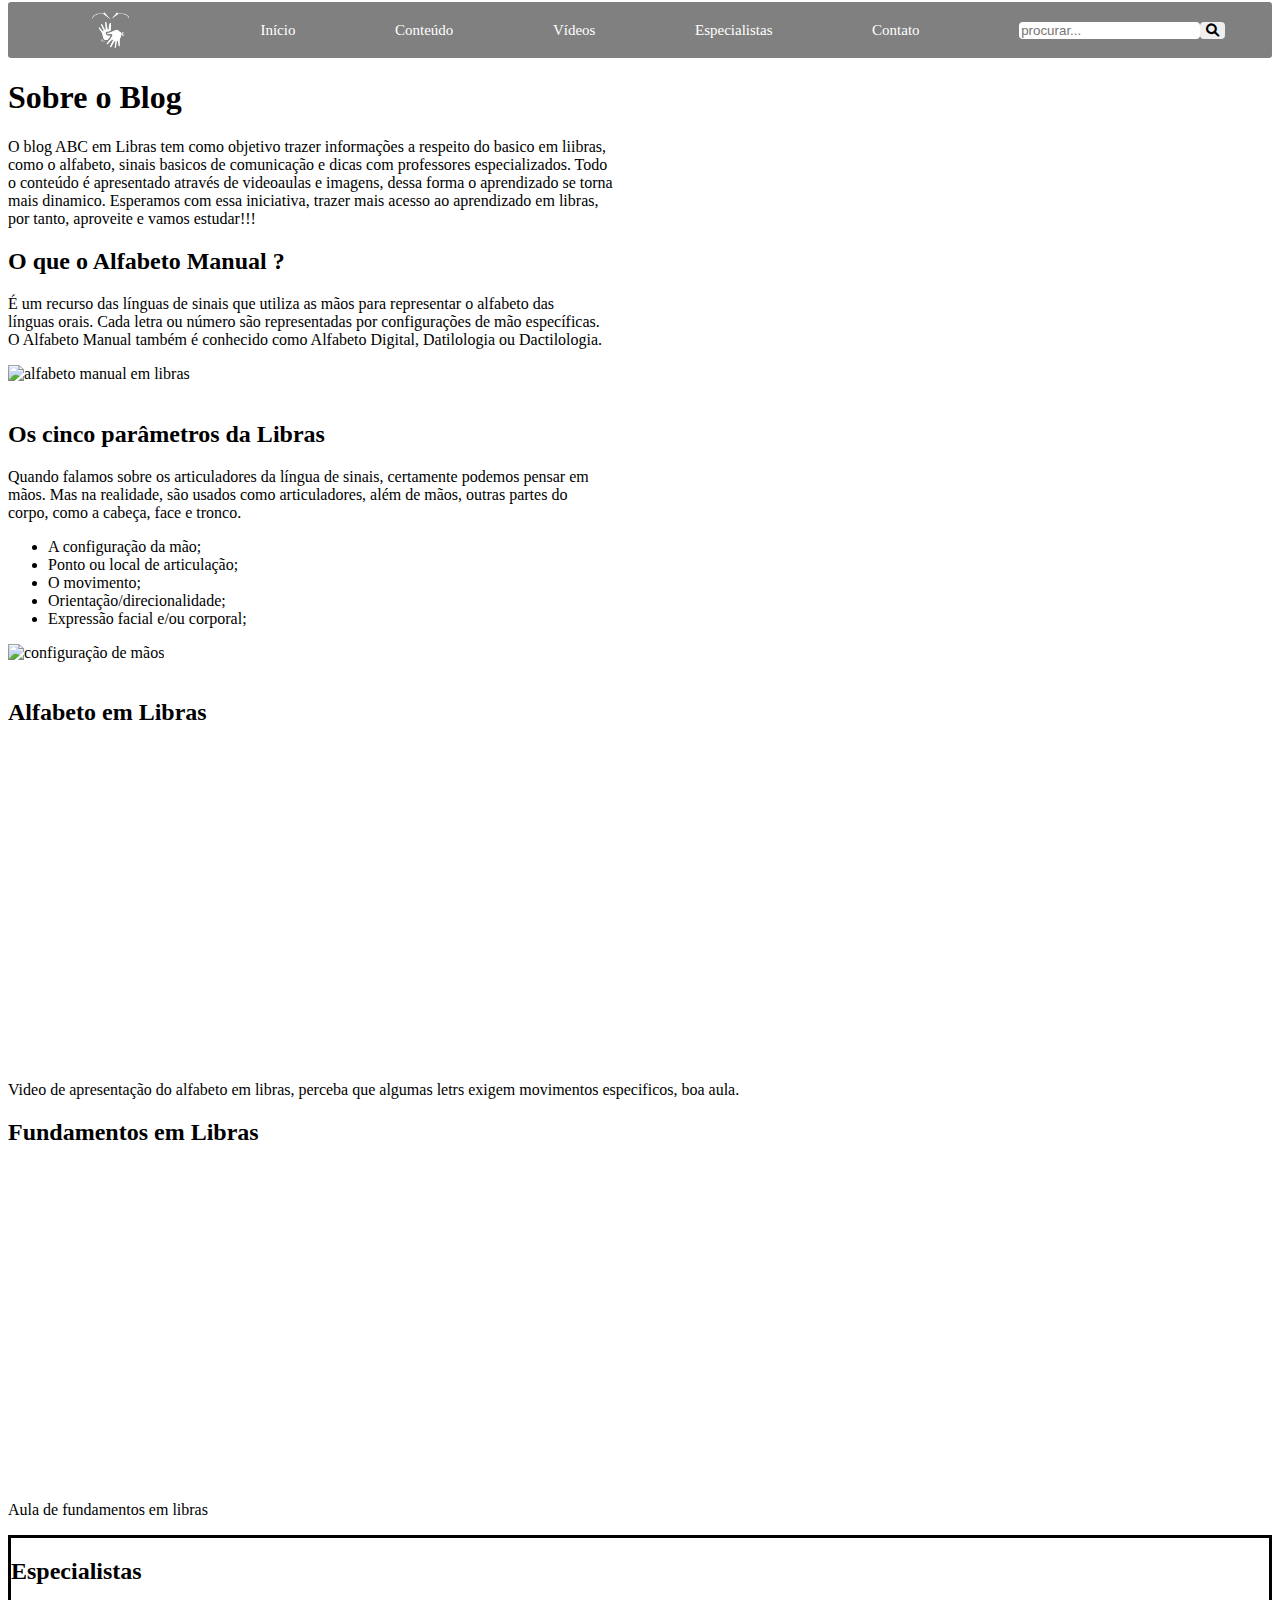
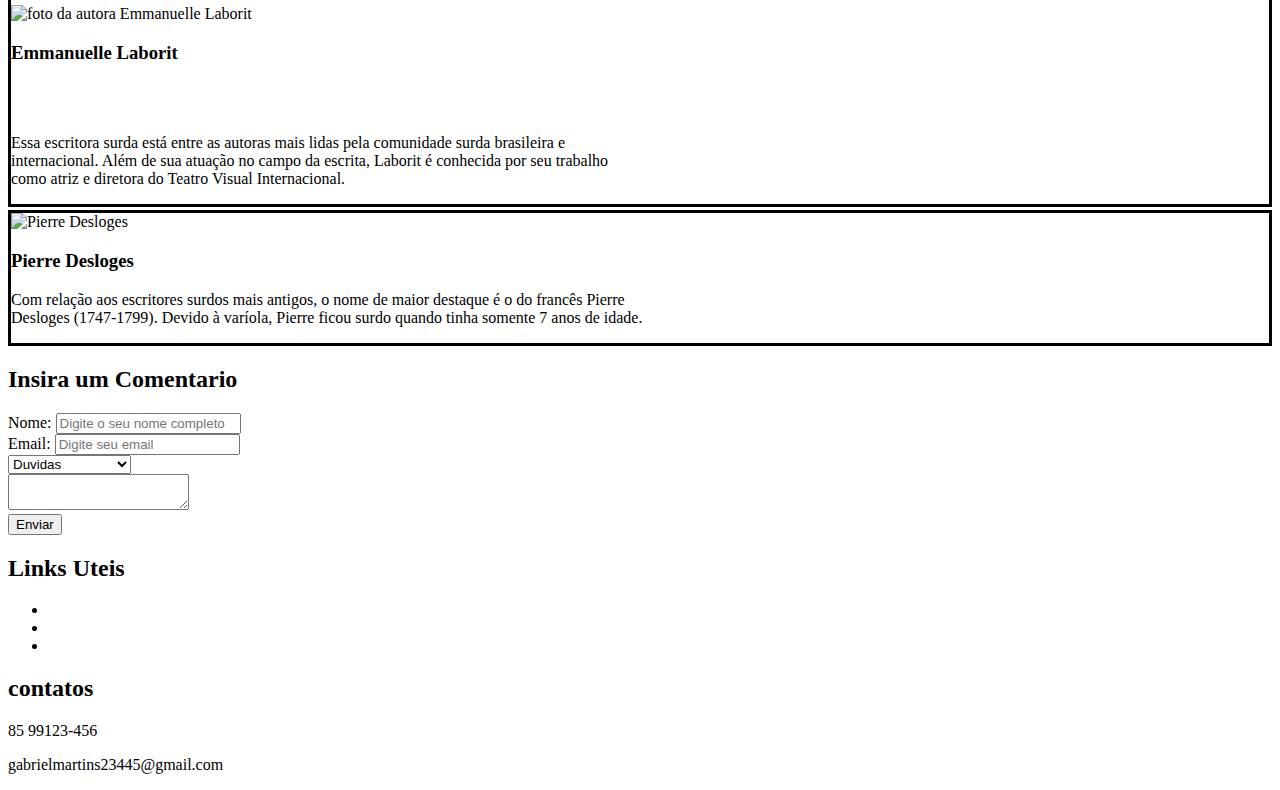
==== index.html @ 63998a01 "meu primeiro commit" ====
<!DOCTYPE html>
<html lang="en">

<head>
    <meta charset="UTF-8">
    <meta name="viewport" content="width=device-width, initial-scale=1.0">
    <link rel="stylesheet" href="sytles.css">
    <link rel="stylesheet" href="https://cdnjs.cloudflare.com/ajax/libs/font-awesome/6.0.0-beta3/css/all.min.css">

    <title>ABC em Libras</title>
</head>
<header>


    <nav id="navbar">
        <img id="logo" src="images\imagem_2024-11-05_110325305-removebg-preview.png" alt="logo">

        <li class="linkLista"><a href="#inicio">Início</a></li>
        <li class="linkLista"><a href="#conteudo">Conteúdo</a></li>
        <li class="linkLista"><a href="#videos">Vídeos</a></li>
        <li class="linkLista"><a href="#especialistas">Especialistas</a></li>
        <li class="linkLista"><a href="#contato">Contato</a></li>

        <form>
            <input class="pesquisa" type="text" placeholder="procurar..." required><button type="submit"
                class="pesquisa" id="botao"><i class="fas fa-search"></i> </button>
        </form>
    </nav>

</header>

<body>
    <main>
        <section id="inicio">
            <h1>Sobre o Blog</h1>
            <p>
                O blog ABC em Libras tem como objetivo trazer informações a respeito do basico em liibras,<br>
                como o alfabeto, sinais basicos de comunicação e dicas com professores especializados. Todo <br>
                o conteúdo é apresentado através de videoaulas e imagens, dessa forma o aprendizado se torna <br>
                mais dinamico. Esperamos com essa iniciativa, trazer mais acesso ao aprendizado em libras, <br>
                por tanto, aproveite e vamos estudar!!!


            </p>
        </section>

        <section id="conteudo">
            <article>
                <h2>O que o Alfabeto Manual ?</h2>
                <p>
                    É um recurso das línguas de sinais que utiliza as mãos para representar o alfabeto das <br> línguas
                    orais. Cada letra ou número são representadas por configurações de mão específicas. <br>O Alfabeto
                    Manual também é conhecido como Alfabeto Digital, Datilologia ou Dactilologia. <br>

                </p>
                <img src="https://academiadelibras.com/wp-content/webp-express/webp-images/uploads/2023/04/alfabeto-em-libras-para-imprimir-246x300.jpeg.webp"
                    alt="alfabeto manual em libras" title="alfabeto manual em libras"> <br>

                <a href="https://www.libras.com.br/alfabeto-manual">Leia mais</a>
            </article>

            <article>
                <h2>Os cinco parâmetros da Libras</h2>
                <p>
                    Quando falamos sobre os articuladores da língua de sinais, certamente podemos pensar em <br> mãos.
                    Mas na realidade, são usados como articuladores, além de mãos, outras partes do <br> corpo, como a
                    cabeça, face e tronco. <br>
                </p>
                <ul>
                    <li> A configuração da mão;</li>
                    <li>Ponto ou local de articulação;</li>
                    <li>O movimento;</li>
                    <li>Orientação/direcionalidade;</li>
                    <li>Expressão facial e/ou corporal;</li>
                </ul>

                <img id="imagem2"
                    src="https://www.libras.com.br/ct__images/artigos/os-5-parametros-da-libras/exemplos-de-configuracoes-de-mao-libras.png"
                    alt="configuração de mãos"> <br>

                <a href="https://www.libras.com.br/os-cinco-parametros-da-libras">Leia mais</a>

            </article>

        </section>

        <section id="videos">

            <h2>Alfabeto em Libras</h2>
            <iframe width="560" height="315" src="https://www.youtube.com/embed/fYaXJXf60gU?si=67LzAfNso6rKfP71"
                title="YouTube video player" frameborder="0"
                allow="accelerometer; autoplay; clipboard-write; encrypted-media; gyroscope; picture-in-picture; web-share"
                referrerpolicy="strict-origin-when-cross-origin" allowfullscreen></iframe>

            <p>
                Video de apresentação do alfabeto em libras, perceba que algumas letrs exigem movimentos
                especificos, boa aula.
            </p>

            <h2>Fundamentos em Libras</h2>
            <iframe width="560" height="315" src="https://www.youtube.com/embed/H_SRjNgfW14?si=OC_fB4nqMiQ5lBQ9"
                title="YouTube video player" frameborder="0"
                allow="accelerometer; autoplay; clipboard-write; encrypted-media; gyroscope; picture-in-picture; web-share"
                referrerpolicy="strict-origin-when-cross-origin" allowfullscreen></iframe>

            <p>
                Aula de fundamentos em libras
            </p>
        </section>

        <section id="especialistas">
            <div id="perfil1">

                <h2>Especialistas</h2>
                <img src="https://encrypted-tbn0.gstatic.com/images?q=tbn:ANd9GcS2uULIpj2qy0g2mOF1RwpI0OHLVxY9pwFNGA&s"
                    alt="foto da autora Emmanuelle Laborit">
                <h3>Emmanuelle Laborit</h3> <br>
                <a href="https://www.instagram.com/lamanouche2022/">Rede social</a> <br>
                <p>
                    Essa escritora surda está entre as autoras mais lidas pela comunidade surda brasileira e <br>
                    internacional. Além de sua atuação no campo da escrita, Laborit é conhecida por seu trabalho
                    <br>como
                    atriz e diretora do Teatro Visual Internacional. <br>
                </p>
            </div>


            <div id="perfil2">
                <img src="https://encrypted-tbn0.gstatic.com/images?q=tbn:ANd9GcTvADZ_Qo-9D6Jj00EpfdQIJVyVmv4qFbZglA&s"
                    alt="Pierre Desloges">
                <h3>Pierre Desloges</h3>
                <p>
                    Com relação aos escritores surdos mais antigos, o nome de maior destaque é o do francês Pierre <br>
                    Desloges (1747-1799). Devido à varíola, Pierre ficou surdo quando tinha somente 7 anos de idade.
                    <br>
                </p>
            </div>


        </section>

        <section id="contato">
            <h2>Insira um Comentario</h2>

            <form>
                <div>
                    <label for="nome">Nome:</label>
                    <input type="text" id="nome" placeholder="Digite o seu nome completo" required> <br>

                    <label for="email">Email:</label>
                    <input type="email" id="email" placeholder="Digite seu email" required> <br>


                    <select name="assunto" id="assunto" required>
                        <option value="duvidas">Duvidas</option>
                        <option value="recomendações">Recomendações</option> <br>
                    </select> <br>

                    <textarea name="texto" id="texto" spellcheck="true" required></textarea> <br>

                    <button type="submit">Enviar</button>
                </div>
            </form>
        </section>

        <!-- <fieldset>

                <label for="genero">Genero:</label>

                <input type="radio" id="masculino">
                <label for="masculino">Masculino</label>


                <input type="radio" id="feminino">
                <label for="feminino">Feminino</label>


                <input type="radio" id="Outro">
                <label for="outro">Outro</label>


            </fieldset> <br>
            <caption>Cidade:</caption>


            <select name="cidade" id="cidade">
                <option value="fortaleza">Fortaleza</option>
                <option value="Paraipaba">Paraipaba</option>
                <option value="Maracanau">Maracanau</option>
                <option value="Elzebio">Elzebio</option>
                <option value="Sobral">Sobral</option>
            </select> <br>

            <label for="texto">Texto</label>
            <textarea spellcheck="true" name="texto" id="texto"></textarea>



            <button class="botao_estilo" type="submit">Enviar</button>
            <button class="botao_estilo" type="reset">Limpar</button>
        </form> -->

        <footer>
            <h2>Links Uteis</h2>
            <ul>
                <li><a href="">Politicas de privacidade</a></li>
                <li><a href="">Termos de Uso</a></li>
                <li><a href="">Ajuda</a></li>
            </ul>

            <h2>contatos</h2>
            <p>85 99123-456</p>
            <p>gabrielmartins23445@gmail.com</p>

        </footer>
    </main>
</body>

</html>
---- sytles.css ----
body{
    background-color: white;
    margin: 0;
    padding: 0;
    
}

header{
    background-color: grey;
    border-radius: 3px;
    margin-top: 2px;
    margin-left: 8px;
    margin-right: 8px;
    
}


#navbar{
    width: 100%;
    height: 50px;
    display: flex;
    justify-content: space-around;
    align-items: center;
    list-style: none;
    padding: 3px;
    margin: auto;
    font-size: 15px;
}

#logo{
    width: 100px;
    height: auto;
    padding-right: -3px;
    cursor: pointer;
    
   
   
}

.pesquisa{
    border-radius: 4px;
    outline: none; 
    border: 0px solid white;
    cursor: pointer;
    


}

a{
    color: white;
    text-decoration: none;
}

main{
    padding-left: 8px;
    margin-right: 8px;
}

article{
    
    margin-bottom: 10px;
}

#imagem2{
    width: 300px;
}

#perfil1{
    border: 3px solid black;
    margin-bottom: 3px;
}

#perfil2{
    border: 3px solid black;
    margin-bottom: 10px;

}

@media screen and (min-width: 0px) and (max-width: 480px){

}


@media screen and (min-width: 481px) and (max-width: 768px){
    
}


@media screen and (min-width: 769px) and (max-width: 1279px){
    
}


@media screen and (max-width: 1280px){
    
}
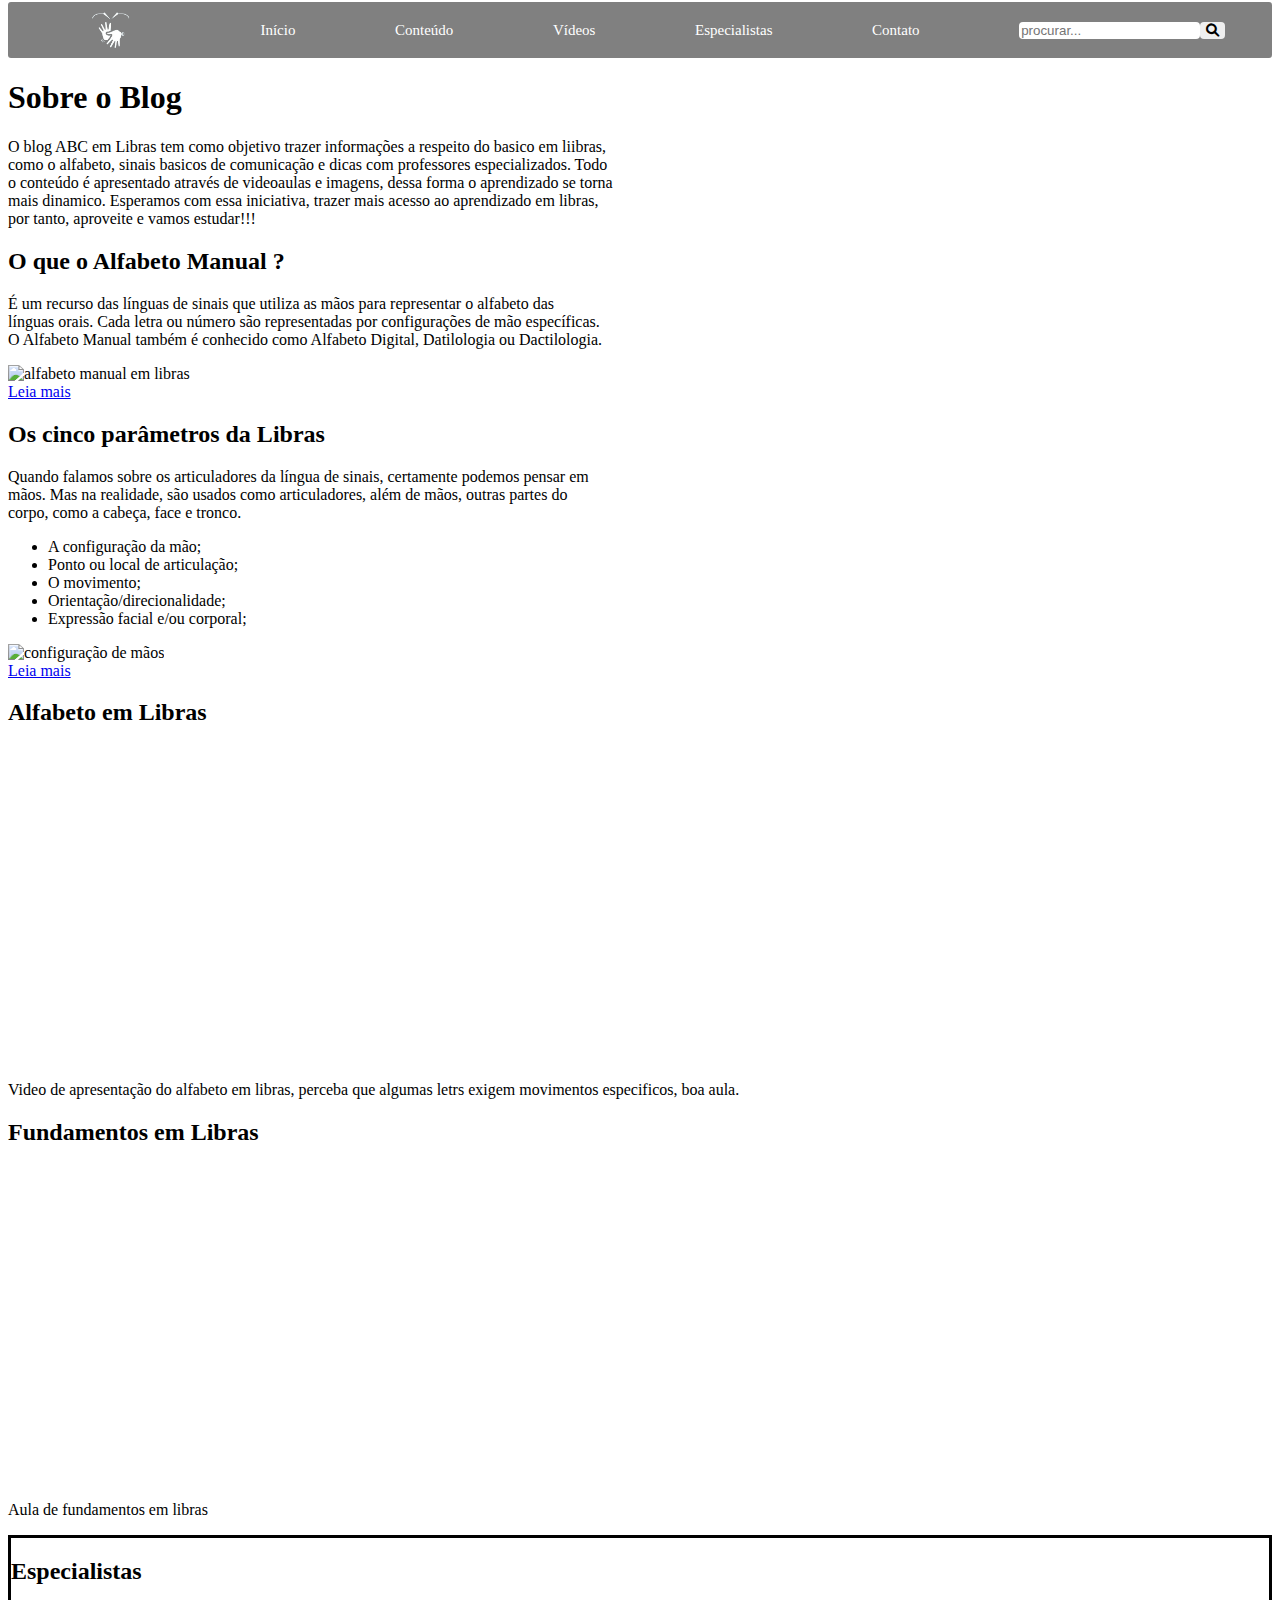
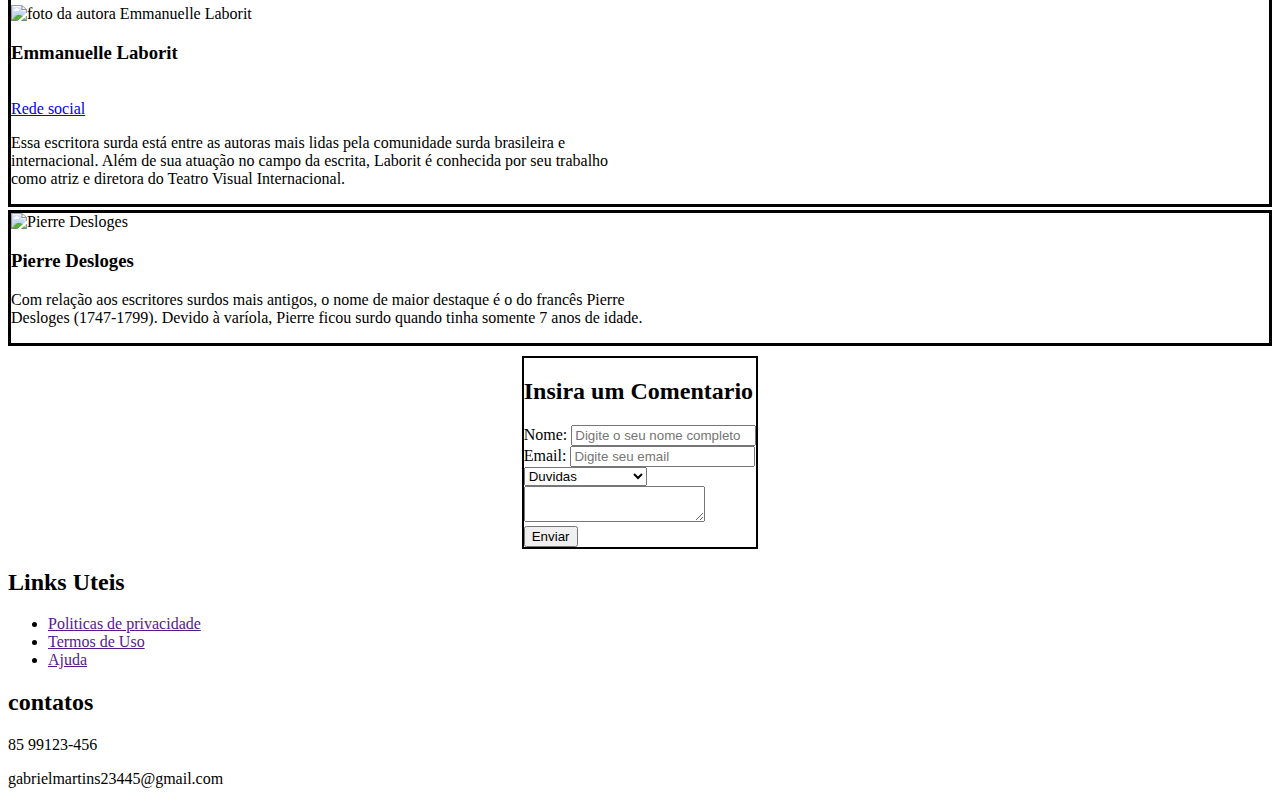
==== commit 45ab82ff: "adicionei classes nos links da navbar para mudar seu css" ====
--- a/index.html
+++ b/index.html
@@ -15,11 +15,11 @@
     <nav id="navbar">
         <img id="logo" src="images\imagem_2024-11-05_110325305-removebg-preview.png" alt="logo">
 
-        <li class="linkLista"><a href="#inicio">Início</a></li>
-        <li class="linkLista"><a href="#conteudo">Conteúdo</a></li>
-        <li class="linkLista"><a href="#videos">Vídeos</a></li>
-        <li class="linkLista"><a href="#especialistas">Especialistas</a></li>
-        <li class="linkLista"><a href="#contato">Contato</a></li>
+        <li class="linkLista"><a class="linkbar" href="#inicio">Início</a></li>
+        <li class="linkLista"><a class="linkbar" href="#conteudo">Conteúdo</a></li>
+        <li class="linkLista"><a class="linkbar" href="#videos">Vídeos</a></li>
+        <li class="linkLista"><a class="linkbar" href="#especialistas">Especialistas</a></li>
+        <li class="linkLista"><a class="linkbar" href="#contato">Contato</a></li>
 
         <form>
             <input class="pesquisa" type="text" placeholder="procurar..." required><button type="submit"
@@ -140,10 +140,12 @@
         </section>
 
         <section id="contato">
-            <h2>Insira um Comentario</h2>
-
-            <form>
-                <div>
+            
+
+            <form id="comentario-form">
+                
+                <div id="div-form">
+                    <h2>Insira um Comentario</h2>
                     <label for="nome">Nome:</label>
                     <input type="text" id="nome" placeholder="Digite o seu nome completo" required> <br>
 
--- a/sytles.css
+++ b/sytles.css
@@ -47,7 +47,7 @@
 
 }
 
-a{
+.linkbar{
     color: white;
     text-decoration: none;
 }
@@ -77,6 +77,17 @@
 
 }
 
+#comentario-form{
+    display: flex;
+    justify-content: center;
+
+}
+
+#div-form{
+    border: 2px solid black;
+    
+}
+
 @media screen and (min-width: 0px) and (max-width: 480px){
 
 }
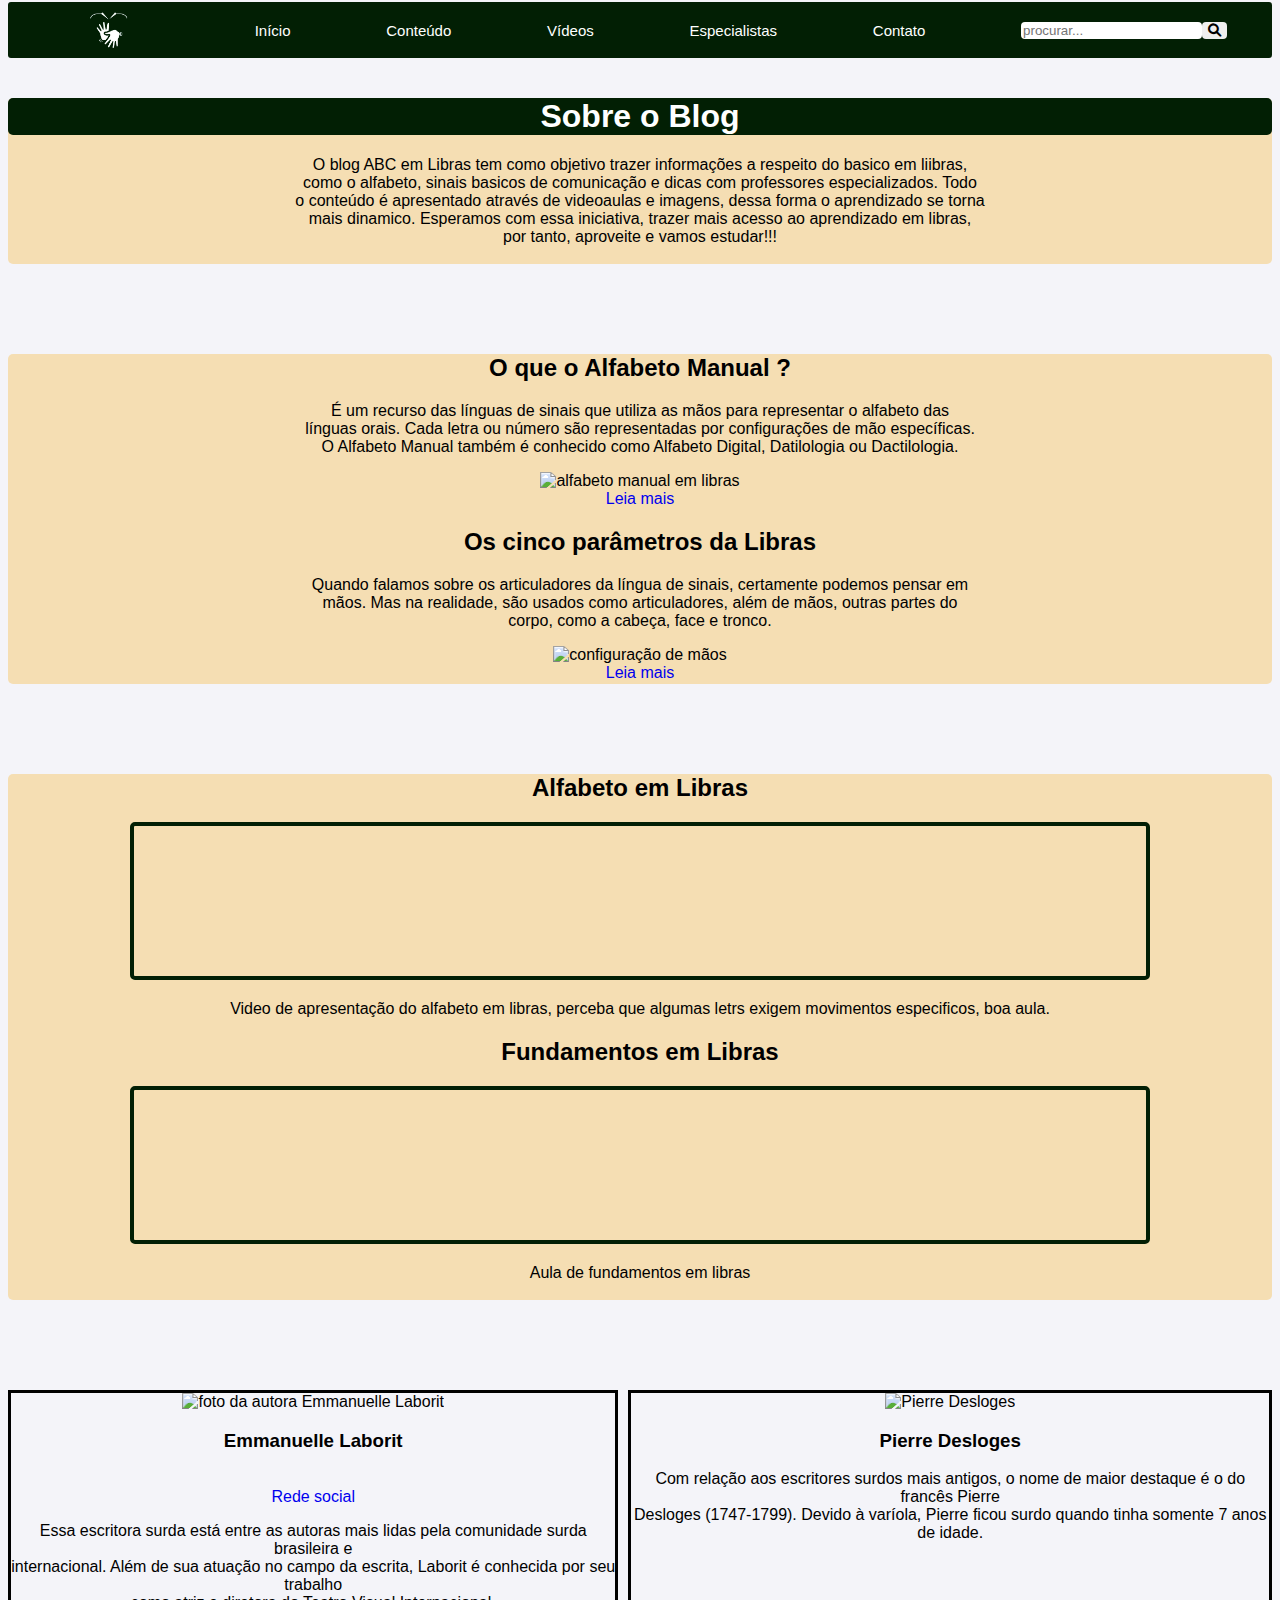
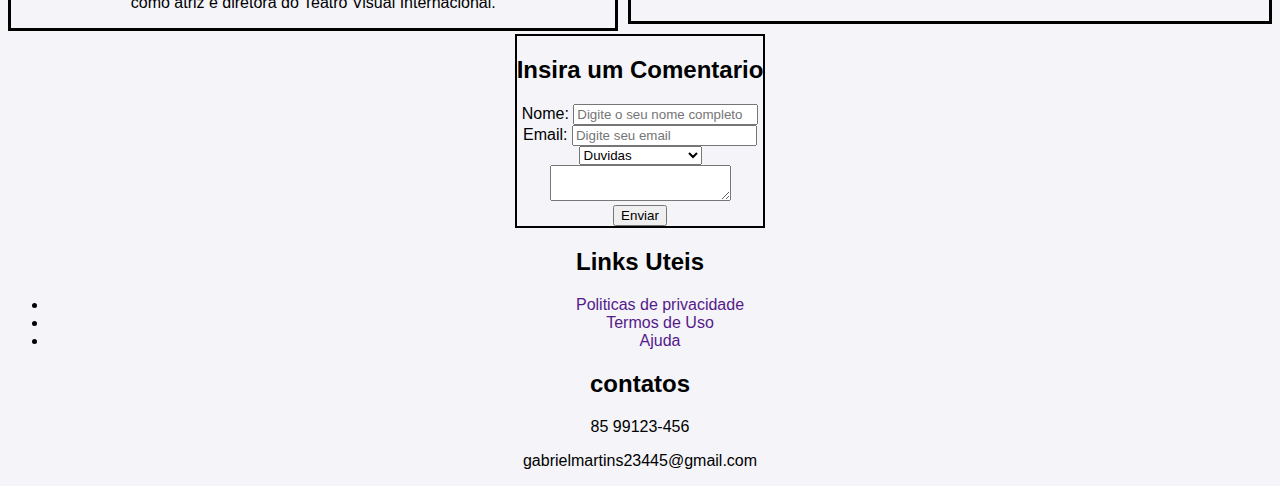
==== commit 1c25f6a2: "alterações nas cores da pagina e centralização da pagina" ====
--- a/index.html
+++ b/index.html
@@ -4,7 +4,7 @@
 <head>
     <meta charset="UTF-8">
     <meta name="viewport" content="width=device-width, initial-scale=1.0">
-    <link rel="stylesheet" href="sytles.css">
+    <link rel="stylesheet" href="assets/css/sytles.css">
     <link rel="stylesheet" href="https://cdnjs.cloudflare.com/ajax/libs/font-awesome/6.0.0-beta3/css/all.min.css">
 
     <title>ABC em Libras</title>
@@ -13,7 +13,7 @@
 
 
     <nav id="navbar">
-        <img id="logo" src="images\imagem_2024-11-05_110325305-removebg-preview.png" alt="logo">
+        <img id="logo" src="assets\images\imagem_2024-11-05_110325305-removebg-preview.png" alt="logo">
 
         <li class="linkLista"><a class="linkbar" href="#inicio">Início</a></li>
         <li class="linkLista"><a class="linkbar" href="#conteudo">Conteúdo</a></li>
@@ -53,7 +53,9 @@
                     Manual também é conhecido como Alfabeto Digital, Datilologia ou Dactilologia. <br>
 
                 </p>
-                <img src="https://academiadelibras.com/wp-content/webp-express/webp-images/uploads/2023/04/alfabeto-em-libras-para-imprimir-246x300.jpeg.webp"
+                <img 
+                    id="imagem1"
+                    src="https://academiadelibras.com/wp-content/webp-express/webp-images/uploads/2023/04/alfabeto-em-libras-para-imprimir-246x300.jpeg.webp"
                     alt="alfabeto manual em libras" title="alfabeto manual em libras"> <br>
 
                 <a href="https://www.libras.com.br/alfabeto-manual">Leia mais</a>
@@ -66,13 +68,13 @@
                     Mas na realidade, são usados como articuladores, além de mãos, outras partes do <br> corpo, como a
                     cabeça, face e tronco. <br>
                 </p>
-                <ul>
+                <!-- <ul id="lista1">
                     <li> A configuração da mão;</li>
                     <li>Ponto ou local de articulação;</li>
                     <li>O movimento;</li>
                     <li>Orientação/direcionalidade;</li>
                     <li>Expressão facial e/ou corporal;</li>
-                </ul>
+                </ul> -->
 
                 <img id="imagem2"
                     src="https://www.libras.com.br/ct__images/artigos/os-5-parametros-da-libras/exemplos-de-configuracoes-de-mao-libras.png"
@@ -111,8 +113,8 @@
         <section id="especialistas">
             <div id="perfil1">
 
-                <h2>Especialistas</h2>
-                <img src="https://encrypted-tbn0.gstatic.com/images?q=tbn:ANd9GcS2uULIpj2qy0g2mOF1RwpI0OHLVxY9pwFNGA&s"
+                <!-- <h2>Especialistas</h2> -->
+                <img class="imgperfil" src="https://encrypted-tbn0.gstatic.com/images?q=tbn:ANd9GcS2uULIpj2qy0g2mOF1RwpI0OHLVxY9pwFNGA&s"
                     alt="foto da autora Emmanuelle Laborit">
                 <h3>Emmanuelle Laborit</h3> <br>
                 <a href="https://www.instagram.com/lamanouche2022/">Rede social</a> <br>
@@ -126,7 +128,7 @@
 
 
             <div id="perfil2">
-                <img src="https://encrypted-tbn0.gstatic.com/images?q=tbn:ANd9GcTvADZ_Qo-9D6Jj00EpfdQIJVyVmv4qFbZglA&s"
+                <img class="imgperfil" src="https://encrypted-tbn0.gstatic.com/images?q=tbn:ANd9GcTvADZ_Qo-9D6Jj00EpfdQIJVyVmv4qFbZglA&s"
                     alt="Pierre Desloges">
                 <h3>Pierre Desloges</h3>
                 <p>
@@ -165,43 +167,7 @@
             </form>
         </section>
 
-        <!-- <fieldset>
-
-                <label for="genero">Genero:</label>
-
-                <input type="radio" id="masculino">
-                <label for="masculino">Masculino</label>
-
-
-                <input type="radio" id="feminino">
-                <label for="feminino">Feminino</label>
-
-
-                <input type="radio" id="Outro">
-                <label for="outro">Outro</label>
-
-
-            </fieldset> <br>
-            <caption>Cidade:</caption>
-
-
-            <select name="cidade" id="cidade">
-                <option value="fortaleza">Fortaleza</option>
-                <option value="Paraipaba">Paraipaba</option>
-                <option value="Maracanau">Maracanau</option>
-                <option value="Elzebio">Elzebio</option>
-                <option value="Sobral">Sobral</option>
-            </select> <br>
-
-            <label for="texto">Texto</label>
-            <textarea spellcheck="true" name="texto" id="texto"></textarea>
-
-
-
-            <button class="botao_estilo" type="submit">Enviar</button>
-            <button class="botao_estilo" type="reset">Limpar</button>
-        </form> -->
-
+        
         <footer>
             <h2>Links Uteis</h2>
             <ul>
--- a/assets/css/sytles.css
+++ b/assets/css/sytles.css
@@ -0,0 +1,195 @@
+body{
+    background-color: #f4f4f9;
+    color: black;
+    margin: 0;
+    padding: 0;
+    font-family: 'Arial', sans-serif; 
+    
+}
+
+header{
+   
+    border-radius: 3px;
+    margin-top: 2px;
+    margin-left: 8px;
+    margin-right: 8px;
+    background-color: rgb(2, 31, 4);
+}
+
+
+#navbar{
+    width: 100%;
+    height: 50px;
+    display: flex;
+    justify-content: space-around;
+    align-items: center;
+    list-style: none;
+    padding: 3px;
+    margin: auto;
+    font-size: 15px;
+   
+    
+   
+}
+
+#logo{
+    width: 100px;
+    height: auto;
+    padding-right: -3px;
+    cursor: pointer;
+    
+   
+   
+}
+
+.pesquisa{
+    border-radius: 4px;
+    outline: none; 
+    border: 0px solid white;
+    cursor: pointer;
+    
+
+
+}
+
+.linkbar{
+    color: white;
+    transition: color 0.3s ease; 
+    
+}
+
+.linkbar:hover{
+    color: rgb(187, 186, 186);
+}
+
+
+
+a{
+    text-decoration: none;
+}
+
+main{
+    padding-left: 8px;
+    margin-right: 8px;
+    text-align: center;
+    margin-top: 40px;
+    /* border: 3px solid black; */
+}
+#inicio{
+    background-color: wheat;
+    color: black;
+    border-radius: 5px;
+    box-shadow: none;
+    padding-bottom: 2px;
+    margin-bottom: 90px;
+    
+
+}
+
+
+#inicio h1{
+    background-color: rgb(2, 31, 4);
+    border-radius: 5px;
+    color: white;
+}
+
+
+#conteudo{
+    background-color: wheat;
+    color: black;
+    border-radius: 5px;
+    box-shadow: none;
+    padding-bottom: 2px;
+    margin-bottom: 90px;
+    text-decoration: none;
+}
+
+#lista1{
+    text-decoration: none;
+}
+
+article ul li {
+    text-decoration: none;
+}
+
+#imagem1{
+    width: 30%;
+    height: auto;
+}
+
+#imagem2{
+    width: 70%;
+    height: auto;
+
+}
+
+#videos{
+    background-color: wheat;
+    color: black;
+    border-radius: 5px;
+    box-shadow: none;
+    padding-bottom: 2px;
+    margin-bottom: 90px;
+
+}
+
+#videos iframe{
+    border-radius: 5px;
+    width: 80%;
+    height: 80%;
+    border: 4px solid rgb(2, 31, 4);
+}
+
+#especialistas{
+    display: flex;
+    gap: 10px;
+   
+    justify-content: space-around;
+}
+
+#perfil1{
+    border: 3px solid black;
+    margin-bottom: 3px;
+}
+
+.imgperfil{
+    width: 30%;
+    height: auto;
+}
+
+#perfil2{
+    border: 3px solid black;
+    margin-bottom: 10px;
+    
+
+}
+
+#comentario-form{
+    display: flex;
+    justify-content: center;
+
+}
+
+#div-form{
+    border: 2px solid black;
+    
+}
+
+@media screen and (min-width: 0px) and (max-width: 480px){
+
+}
+
+
+@media screen and (min-width: 481px) and (max-width: 768px){
+    
+}
+
+
+@media screen and (min-width: 769px) and (max-width: 1279px){
+    
+}
+
+
+@media screen and (max-width: 1280px){
+    
+}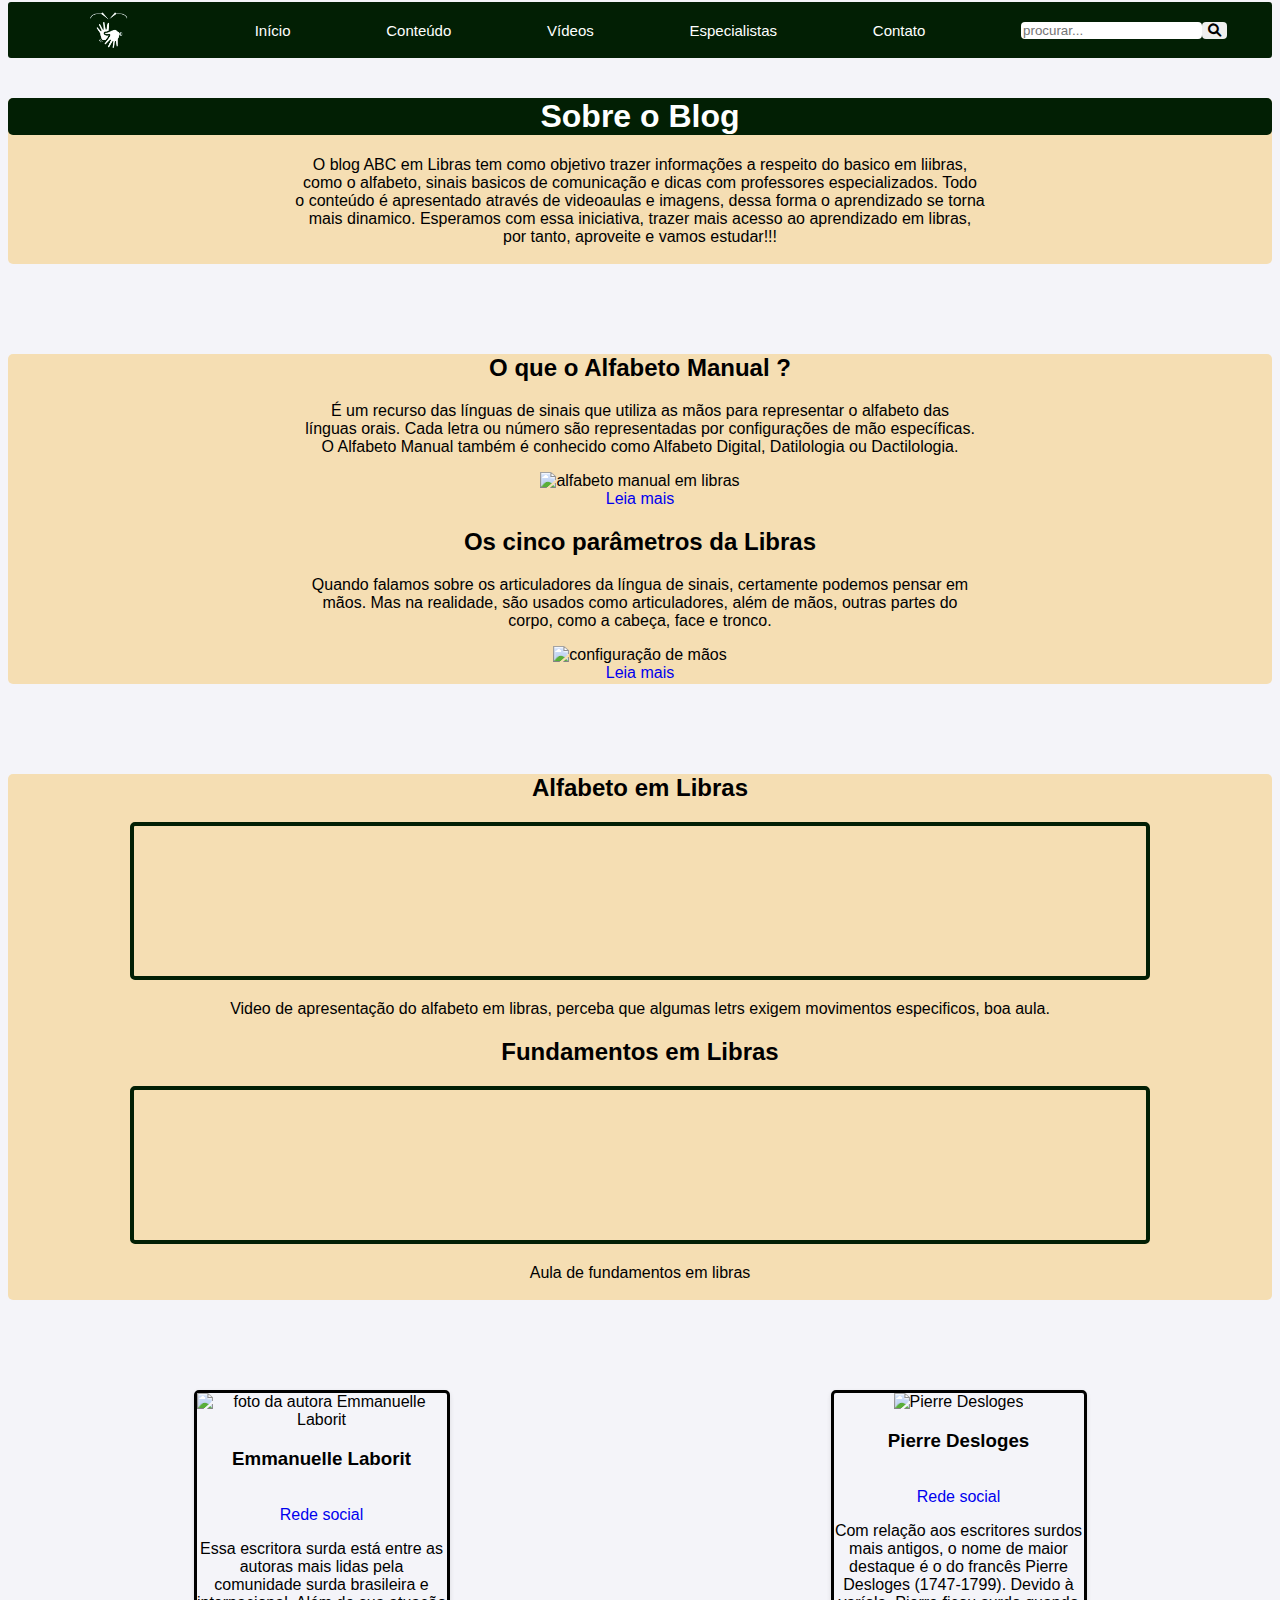
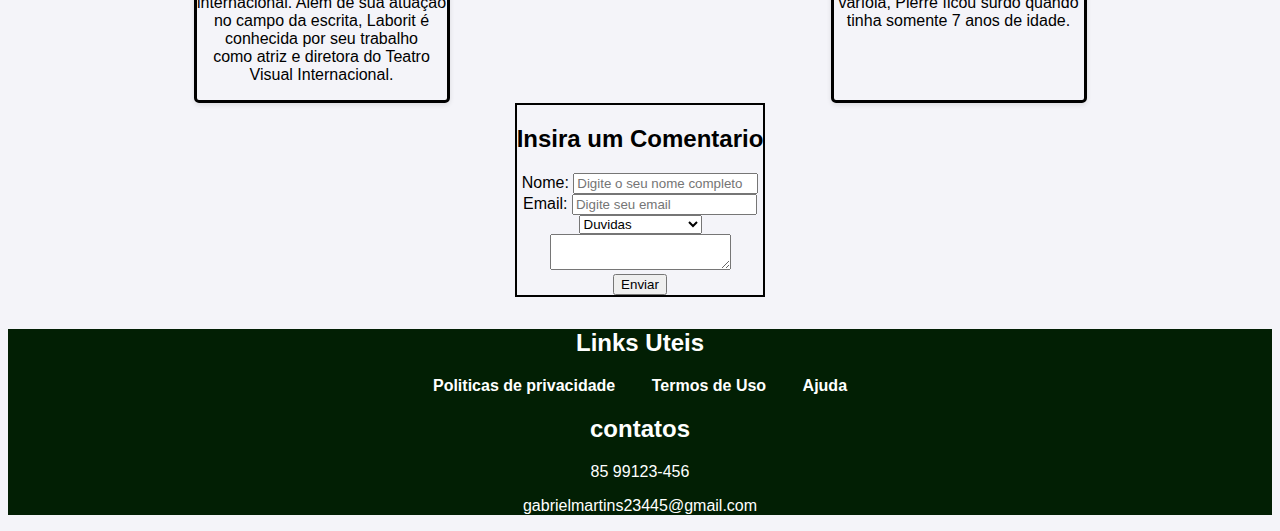
==== commit 24ee4ce0: "criei o css do footer e comecei os cards especialista" ====
--- a/index.html
+++ b/index.html
@@ -111,7 +111,7 @@
         </section>
 
         <section id="especialistas">
-            <div id="perfil1">
+            <div class = "perfil">
 
                 <!-- <h2>Especialistas</h2> -->
                 <img class="imgperfil" src="https://encrypted-tbn0.gstatic.com/images?q=tbn:ANd9GcS2uULIpj2qy0g2mOF1RwpI0OHLVxY9pwFNGA&s"
@@ -127,10 +127,11 @@
             </div>
 
 
-            <div id="perfil2">
+            <div class = "perfil">
                 <img class="imgperfil" src="https://encrypted-tbn0.gstatic.com/images?q=tbn:ANd9GcTvADZ_Qo-9D6Jj00EpfdQIJVyVmv4qFbZglA&s"
                     alt="Pierre Desloges">
-                <h3>Pierre Desloges</h3>
+                <h3>Pierre Desloges</h3> <br>
+                <a href="https://www.instagram.com/lamanouche2022/">Rede social</a> <br>
                 <p>
                     Com relação aos escritores surdos mais antigos, o nome de maior destaque é o do francês Pierre <br>
                     Desloges (1747-1799). Devido à varíola, Pierre ficou surdo quando tinha somente 7 anos de idade.
--- a/assets/css/sytles.css
+++ b/assets/css/sytles.css
@@ -143,26 +143,26 @@
 #especialistas{
     display: flex;
     gap: 10px;
-   
     justify-content: space-around;
 }
 
-#perfil1{
+#especialistas .perfil{
+    text-align: center;
+    width: 250px;
+    border-radius: 5px;
+    box-shadow: 0 2px 5px rgba(0, 0, 0, 0.1);
     border: 3px solid black;
-    margin-bottom: 3px;
-}
-
-.imgperfil{
-    width: 30%;
-    height: auto;
-}
-
-#perfil2{
-    border: 3px solid black;
-    margin-bottom: 10px;
-    
-
-}
+}
+
+
+
+.perfil img{
+    width: 200px;
+    height: 200px;
+}
+
+
+
 
 #comentario-form{
     display: flex;
@@ -175,6 +175,28 @@
     
 }
 
+footer{
+    text-align: center;
+    margin-top: 2rem;
+    background-color: rgb(2, 31, 4) ;
+    color: white;
+}
+
+footer ul {
+    list-style: none;
+    padding: 0;
+}
+
+footer ul li {
+    display: inline;
+    margin: 0 1rem;
+}
+
+footer ul a{
+    color: white;
+    font-weight: bold;
+}
+
 @media screen and (min-width: 0px) and (max-width: 480px){
 
 }
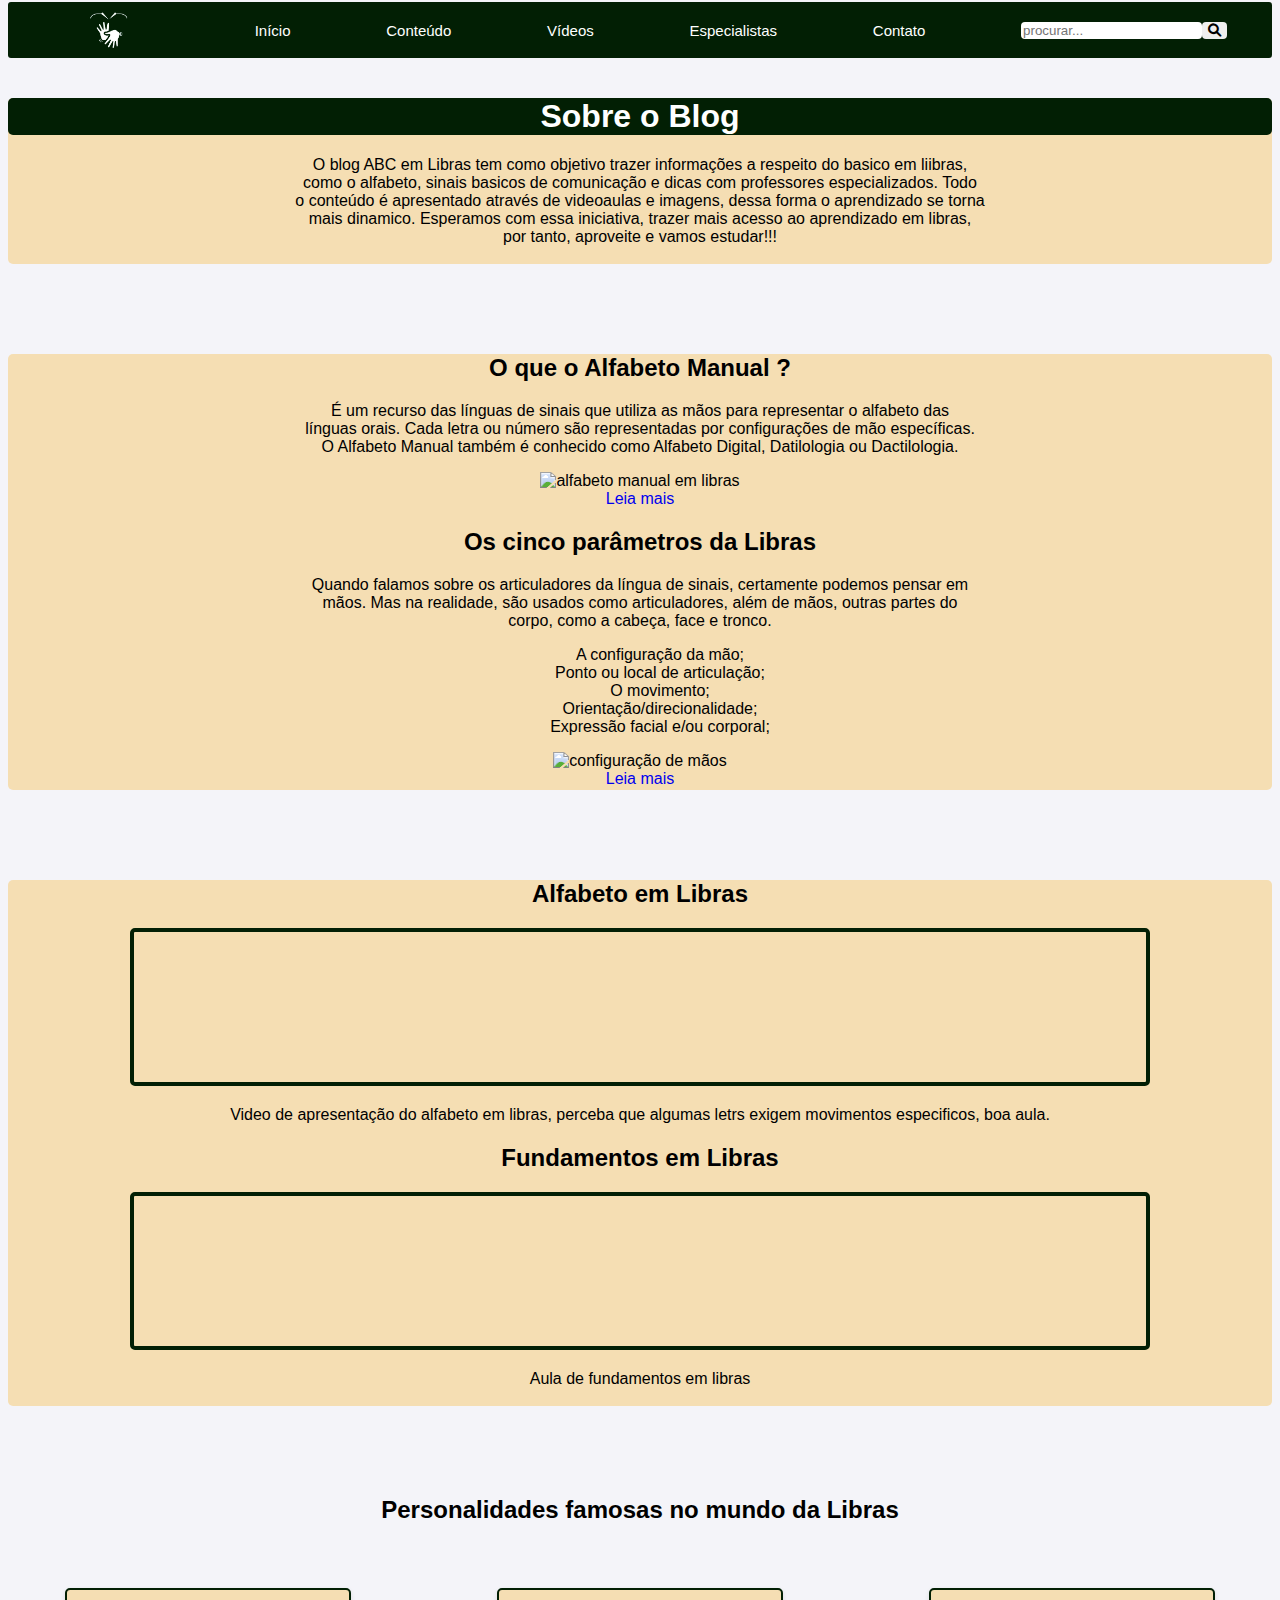
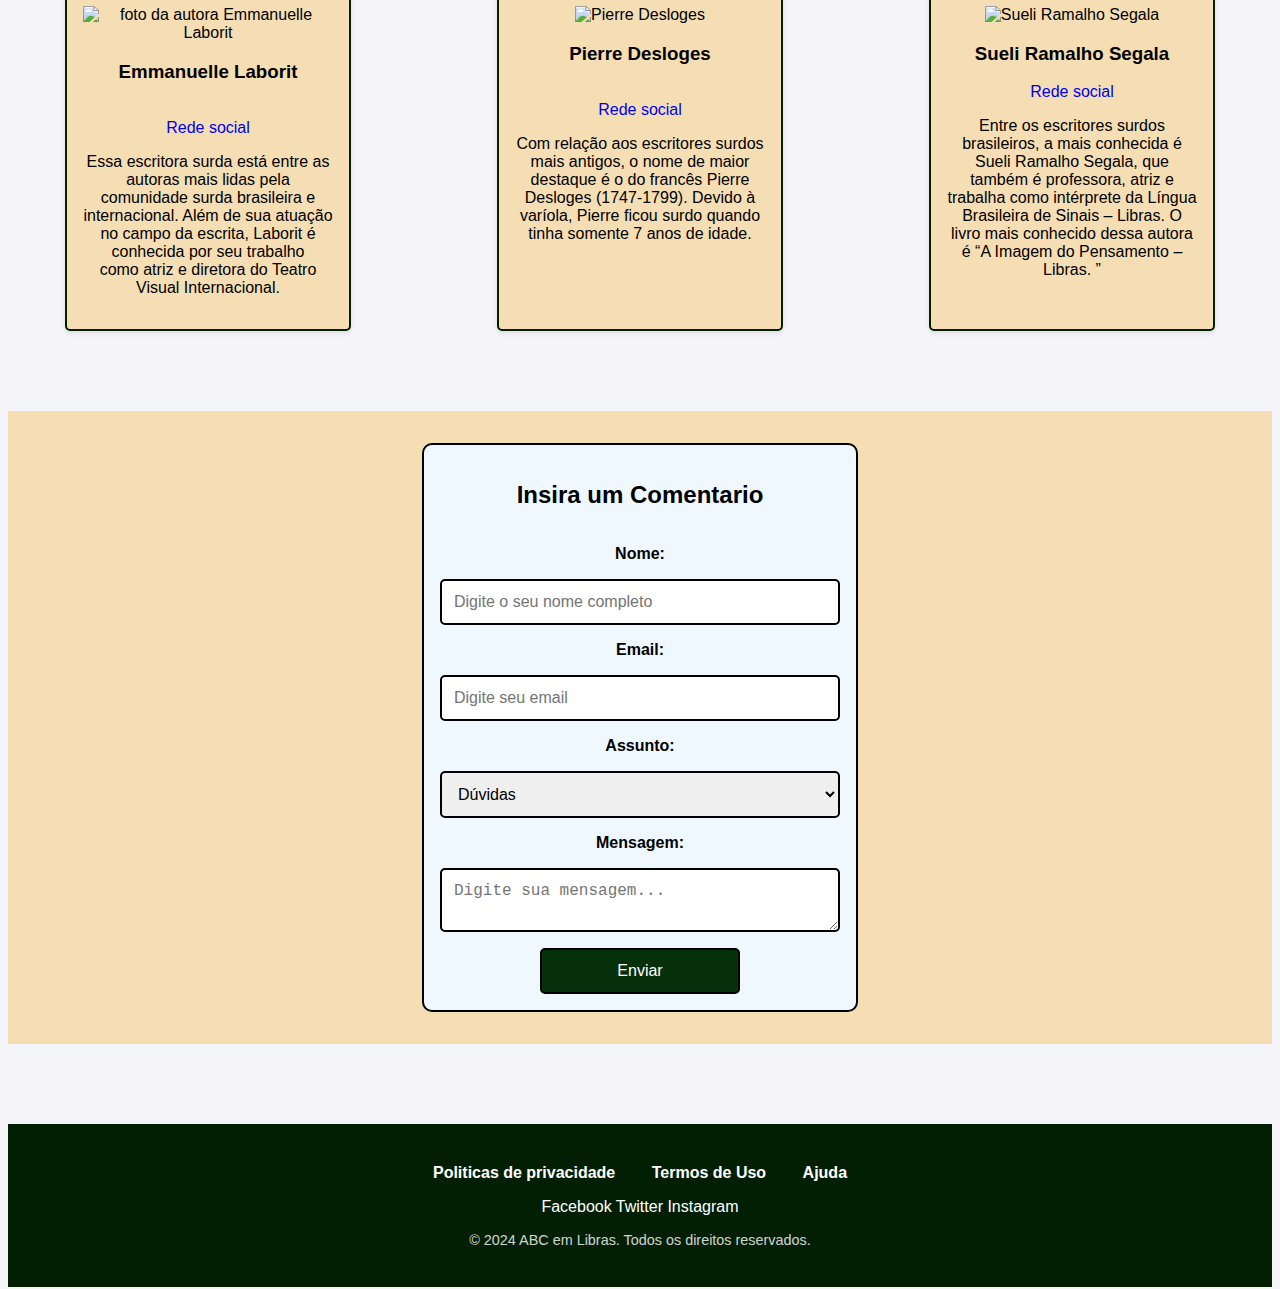
==== commit ee09a2b9: "criei os cards dos especialistas e o formulario" ====
--- a/index.html
+++ b/index.html
@@ -68,13 +68,13 @@
                     Mas na realidade, são usados como articuladores, além de mãos, outras partes do <br> corpo, como a
                     cabeça, face e tronco. <br>
                 </p>
-                <!-- <ul id="lista1">
+                <ul id="lista1">
                     <li> A configuração da mão;</li>
                     <li>Ponto ou local de articulação;</li>
                     <li>O movimento;</li>
                     <li>Orientação/direcionalidade;</li>
                     <li>Expressão facial e/ou corporal;</li>
-                </ul> -->
+                </ul>
 
                 <img id="imagem2"
                     src="https://www.libras.com.br/ct__images/artigos/os-5-parametros-da-libras/exemplos-de-configuracoes-de-mao-libras.png"
@@ -110,12 +110,17 @@
             </p>
         </section>
 
+        <h2>Personalidades famosas no mundo da Libras</h2>
+    
         <section id="especialistas">
+
+            
+
             <div class = "perfil">
 
-                <!-- <h2>Especialistas</h2> -->
+                
                 <img class="imgperfil" src="https://encrypted-tbn0.gstatic.com/images?q=tbn:ANd9GcS2uULIpj2qy0g2mOF1RwpI0OHLVxY9pwFNGA&s"
-                    alt="foto da autora Emmanuelle Laborit">
+                    alt="foto da autora Emmanuelle Laborit" title="Emmanuelle Laborit">
                 <h3>Emmanuelle Laborit</h3> <br>
                 <a href="https://www.instagram.com/lamanouche2022/">Rede social</a> <br>
                 <p>
@@ -129,7 +134,7 @@
 
             <div class = "perfil">
                 <img class="imgperfil" src="https://encrypted-tbn0.gstatic.com/images?q=tbn:ANd9GcTvADZ_Qo-9D6Jj00EpfdQIJVyVmv4qFbZglA&s"
-                    alt="Pierre Desloges">
+                    alt="Pierre Desloges" title="Pierre Desloges">
                 <h3>Pierre Desloges</h3> <br>
                 <a href="https://www.instagram.com/lamanouche2022/">Rede social</a> <br>
                 <p>
@@ -139,47 +144,72 @@
                 </p>
             </div>
 
-
-        </section>
-
+            <div class="perfil">
+                <img src="https://media.licdn.com/dms/image/C5603AQFkSUtExUa4WQ/profile-displayphoto-shrink_200_200/0/1516783905534?e=2147483647&v=beta&t=2C1OmSeb9Gyqpbm_bg4wPn7KiyvNqj7eUcQwJAMZYLg" alt="Sueli Ramalho Segala" title="Sueli Ramalho Segala">
+                <h3>Sueli Ramalho Segala</h3>
+                <a href="https://www.instagram.com/sueli.ramalho/">Rede social</a> <br>
+                <p>
+                    Entre os escritores surdos brasileiros, a mais conhecida é Sueli Ramalho Segala, que também é professora, atriz e trabalha como intérprete da Língua Brasileira de Sinais – Libras. O livro mais conhecido dessa autora é “A Imagem do Pensamento – Libras. ”
+                </p>
+
+
+            </div>
+
+
+        </section>
+
+        
         <section id="contato">
+
             
 
-            <form id="comentario-form">
+            <form>
+                <h2>Insira um Comentario</h2>
                 
-                <div id="div-form">
-                    <h2>Insira um Comentario</h2>
                     <label for="nome">Nome:</label>
-                    <input type="text" id="nome" placeholder="Digite o seu nome completo" required> <br>
+                    <input type="text" id="nome" placeholder="Digite o seu nome completo" required> 
 
                     <label for="email">Email:</label>
-                    <input type="email" id="email" placeholder="Digite seu email" required> <br>
-
-
+                    <input type="email" id="email" placeholder="Digite seu email" required> 
+
+
+                    <label for="assunto">Assunto:</label>
                     <select name="assunto" id="assunto" required>
-                        <option value="duvidas">Duvidas</option>
-                        <option value="recomendações">Recomendações</option> <br>
-                    </select> <br>
-
-                    <textarea name="texto" id="texto" spellcheck="true" required></textarea> <br>
-
-                    <button type="submit">Enviar</button>
-                </div>
+                        <option value="duvidas">Dúvidas</option>
+                        <option value="recomendações">Recomendações</option> 
+                        <option value="outro">Outro</option> 
+                    </select> 
+
+                    <label for="mensagem">Mensagem:</label>
+                    <textarea name="texto" id="texto" spellcheck="true" placeholder="Digite sua mensagem..." required></textarea> 
+
+                    <div>
+                        <button type="submit">Enviar</button>
+                    </div>
+                
             </form>
         </section>
 
         
         <footer>
-            <h2>Links Uteis</h2>
+           
             <ul>
                 <li><a href="">Politicas de privacidade</a></li>
                 <li><a href="">Termos de Uso</a></li>
                 <li><a href="">Ajuda</a></li>
             </ul>
 
-            <h2>contatos</h2>
-            <p>85 99123-456</p>
-            <p>gabrielmartins23445@gmail.com</p>
+            <div class="social-media">
+                <a href="https://facebook.com" target="_blank">Facebook</a>
+                <a href="https://twitter.com" target="_blank">Twitter</a>
+                <a href="https://instagram.com" target="_blank">Instagram</a>
+            </div>
+
+            <!-- <h2>contatos</h2>
+            <p>85 99123-4567</p>
+            <p>gabrielmartins23445@gmail.com</p> -->
+
+            <p>&copy; 2024 ABC em Libras. Todos os direitos reservados.</p>
 
         </footer>
     </main>
--- a/assets/css/sytles.css
+++ b/assets/css/sytles.css
@@ -102,10 +102,11 @@
     padding-bottom: 2px;
     margin-bottom: 90px;
     text-decoration: none;
+    
 }
 
 #lista1{
-    text-decoration: none;
+    list-style: none;
 }
 
 article ul li {
@@ -141,17 +142,22 @@
 }
 
 #especialistas{
-    display: flex;
-    gap: 10px;
+    
+    display: flex;
+    gap: 2rem;
+    flex-wrap: wrap;
     justify-content: space-around;
+    margin-top: 4rem;
 }
 
 #especialistas .perfil{
+    background-color: wheat;
     text-align: center;
     width: 250px;
     border-radius: 5px;
+    padding: 1rem;
     box-shadow: 0 2px 5px rgba(0, 0, 0, 0.1);
-    border: 3px solid black;
+    border: 2px solid rgb(2, 31, 4);
 }
 
 
@@ -163,20 +169,69 @@
 
 
 
-
-#comentario-form{
+#contato{
+    background-color: wheat;
+    
+    margin-top: 5rem;
+    margin-bottom: 5rem;
+    padding-top: 2rem;
+    padding-bottom: 2rem;
     display: flex;
     justify-content: center;
-
-}
-
-#div-form{
+}
+
+#contato form {
+    display: flex;
+    flex-direction: column;
+    gap: 1rem;
+    background-color: aliceblue;
+    width: 400px;
     border: 2px solid black;
-    
-}
+    padding-left: 1rem;
+    padding-right: 1rem;
+    padding-top: 1rem;
+    padding-bottom: 1rem;
+    border-radius: 10px;
+    
+}
+
+#contato form input,
+#contato form select,
+#contato form textarea,
+#contato form button{
+    padding: 0.75rem;
+    border: 2px solid black;
+    border-radius: 5px;
+    font-size: 1rem;
+   
+    
+    
+
+}
+#contato label{
+    font-weight: bold;
+    color: black;
+}
+
+#contato form button{
+    background-color:rgb(6, 48, 9);
+    color: white;
+    cursor: pointer;
+    transition: background-color 0.3s ease;
+    width: 200px;
+    
+    align-items: center;
+
+}
+
+#contato form button:hover{
+    background-color: rgb(2, 31, 4) ;
+}
+
 
 footer{
     text-align: center;
+    padding: 1.5rem 0;
     margin-top: 2rem;
     background-color: rgb(2, 31, 4) ;
     color: white;
@@ -197,21 +252,28 @@
     font-weight: bold;
 }
 
-@media screen and (min-width: 0px) and (max-width: 480px){
-
-}
-
-
-@media screen and (min-width: 481px) and (max-width: 768px){
-    
-}
-
-
-@media screen and (min-width: 769px) and (max-width: 1279px){
-    
-}
-
-
-@media screen and (max-width: 1280px){
-    
+footer .social-media{
+    margin: 0 0.5rem;
+    
+    display: inline;
+    margin: 0 5rem;
+     
+}
+
+footer .social-media a{
+    color: white;
+    
+}
+
+footer p {
+    margin-top: 1rem;
+    font-size: 0.9rem;
+    opacity: 0.8;
+}
+
+@media (max-width: 768px) {
+    header #navbar {
+        flex-direction: column;
+    }
+
 }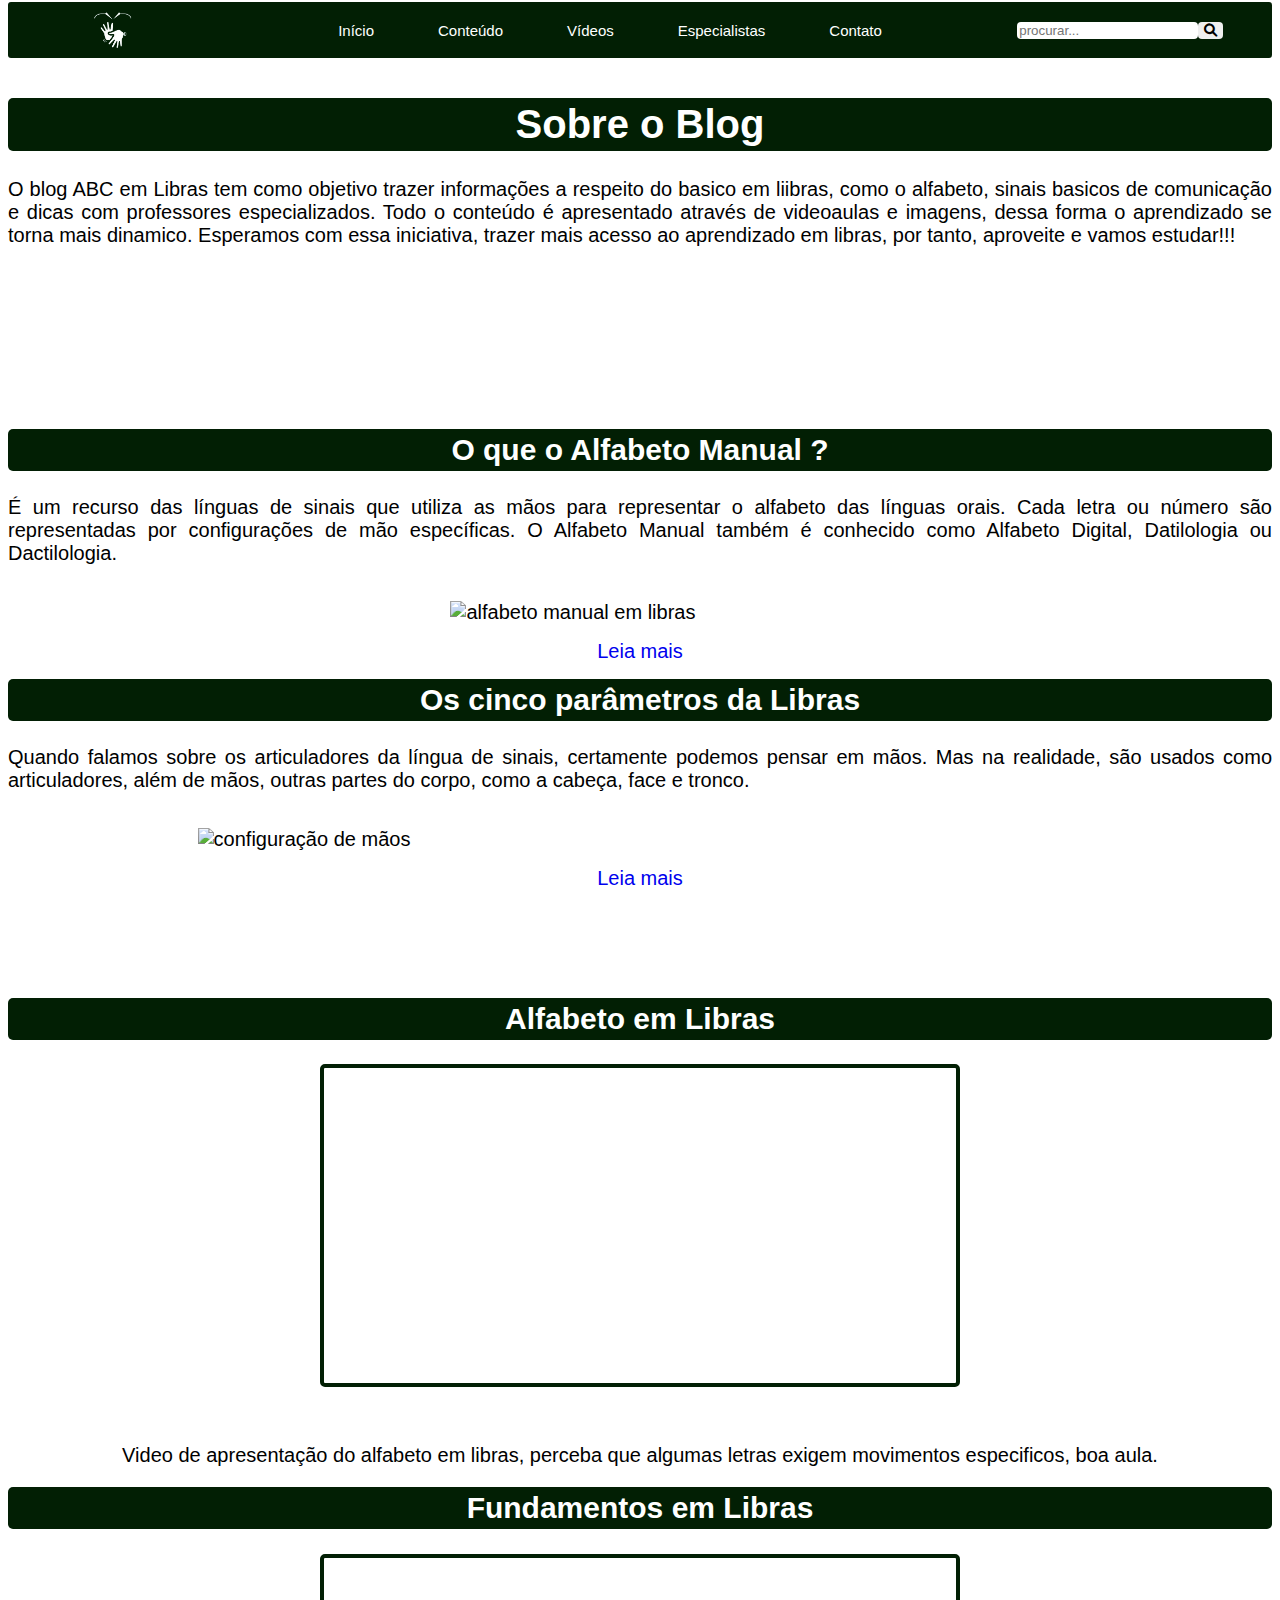
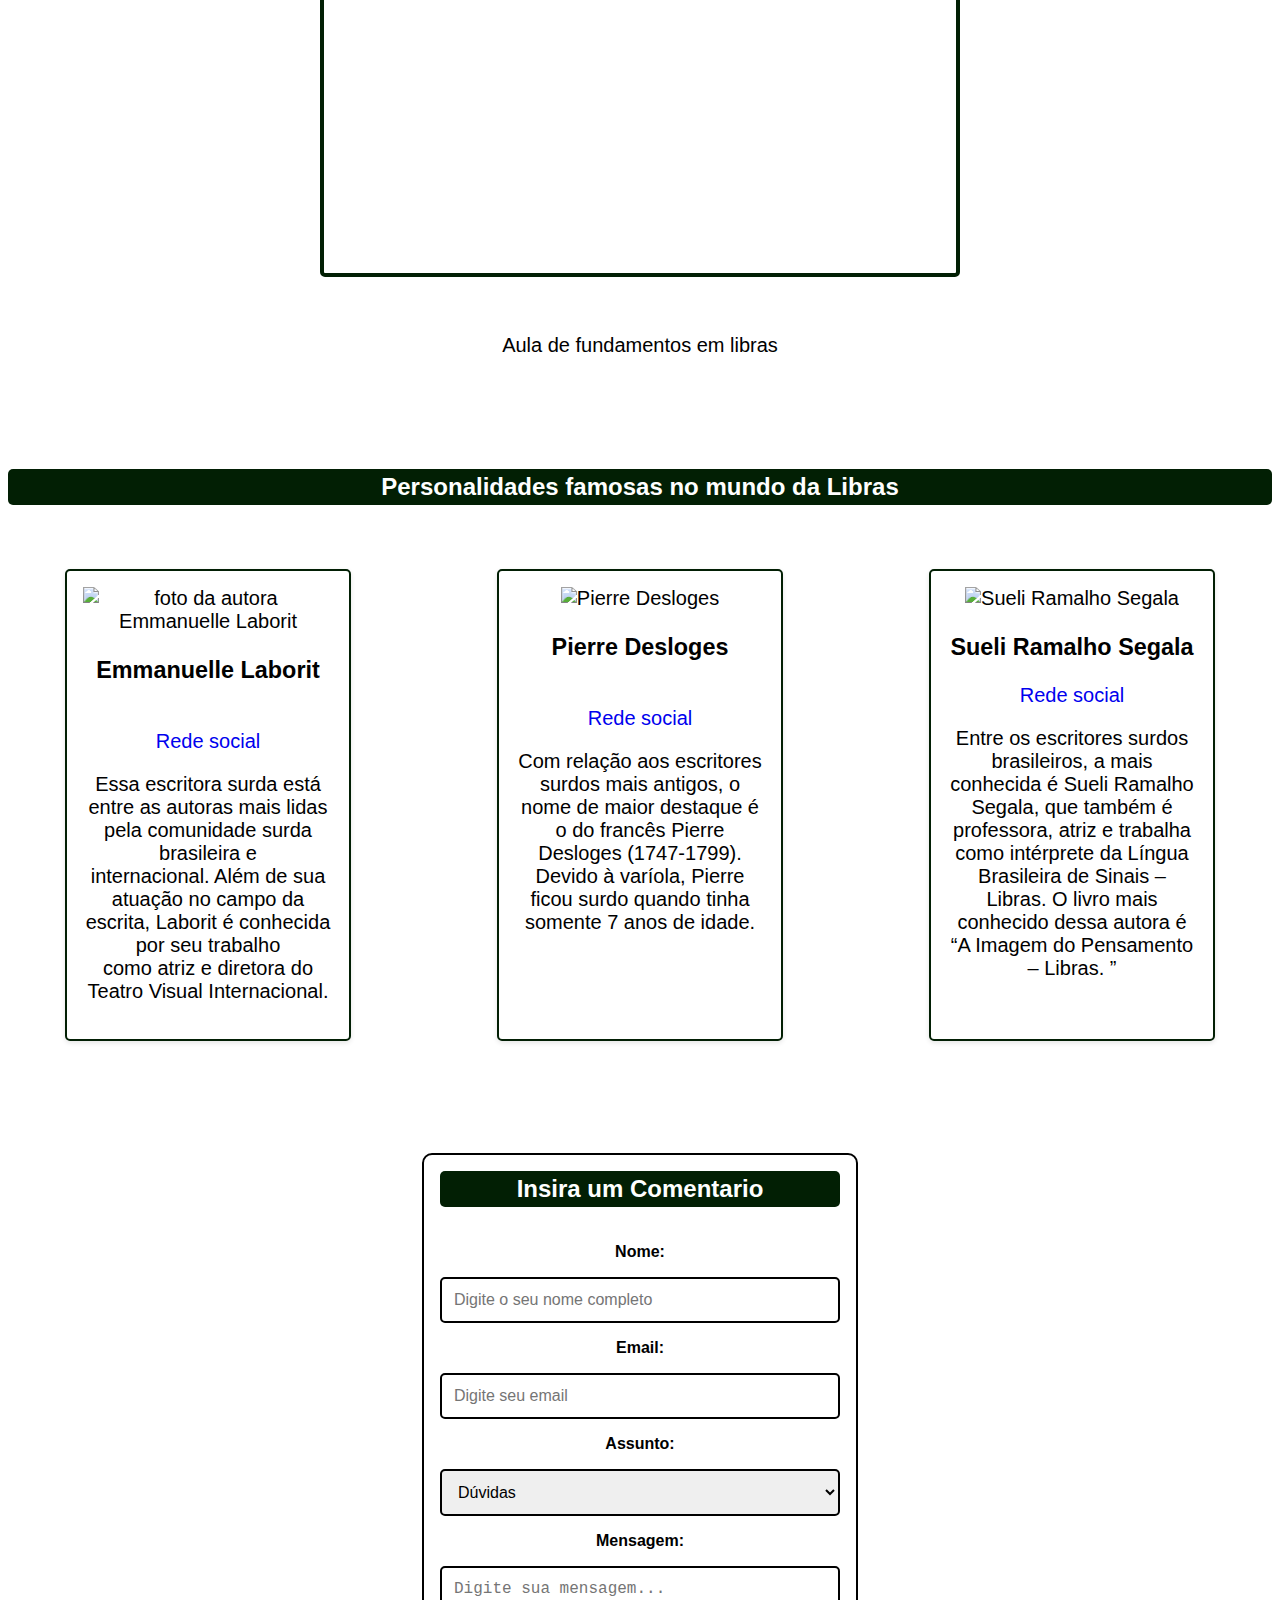
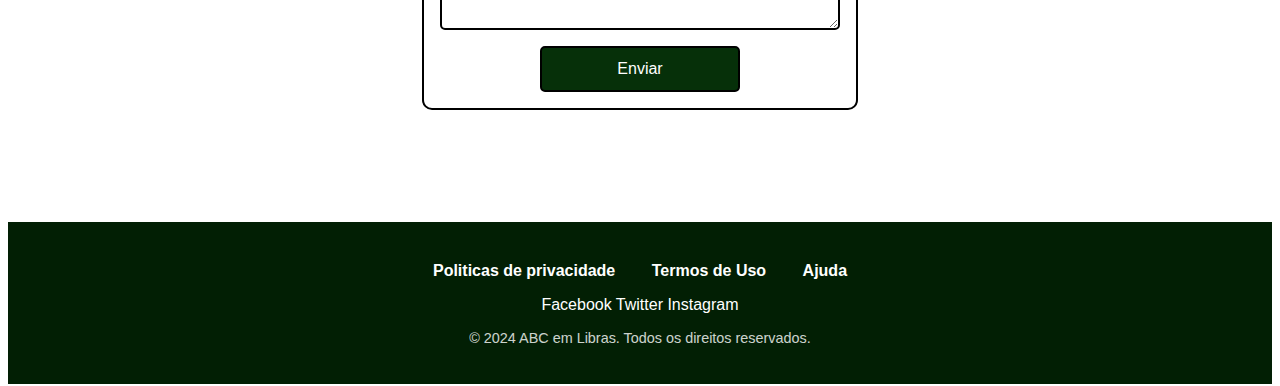
==== commit 73c31b0e: "fiz algumas alterações nas cores da pagina, finalizei o formulario de comentario e tentei aplicar re" ====
--- a/index.html
+++ b/index.html
@@ -12,14 +12,16 @@
 <header>
 
 
-    <nav id="navbar">
+    <nav>
         <img id="logo" src="assets\images\imagem_2024-11-05_110325305-removebg-preview.png" alt="logo">
 
-        <li class="linkLista"><a class="linkbar" href="#inicio">Início</a></li>
-        <li class="linkLista"><a class="linkbar" href="#conteudo">Conteúdo</a></li>
-        <li class="linkLista"><a class="linkbar" href="#videos">Vídeos</a></li>
-        <li class="linkLista"><a class="linkbar" href="#especialistas">Especialistas</a></li>
-        <li class="linkLista"><a class="linkbar" href="#contato">Contato</a></li>
+        <ul class="navbar">
+            <li><a class="linkbar" href="#inicio">Início</a></li>
+            <li><a class="linkbar" href="#conteudo">Conteúdo</a></li>
+            <li><a class="linkbar" href="#videos">Vídeos</a></li>
+            <li><a class="linkbar" href="#especialistas">Especialistas</a></li>
+            <li><a class="linkbar" href="#contato">Contato</a></li>
+        </ul>
 
         <form>
             <input class="pesquisa" type="text" placeholder="procurar..." required><button type="submit"
@@ -32,55 +34,64 @@
 <body>
     <main>
         <section id="inicio">
-            <h1>Sobre o Blog</h1>
-            <p>
-                O blog ABC em Libras tem como objetivo trazer informações a respeito do basico em liibras,<br>
-                como o alfabeto, sinais basicos de comunicação e dicas com professores especializados. Todo <br>
-                o conteúdo é apresentado através de videoaulas e imagens, dessa forma o aprendizado se torna <br>
-                mais dinamico. Esperamos com essa iniciativa, trazer mais acesso ao aprendizado em libras, <br>
-                por tanto, aproveite e vamos estudar!!!
-
-
-            </p>
+
+            <div>
+                <div>
+                    <h1>Sobre o Blog</h1>
+                </div>
+                <p>
+                    O blog ABC em Libras tem como objetivo trazer informações a respeito do basico em liibras,
+                    como o alfabeto, sinais basicos de comunicação e dicas com professores especializados. Todo
+                    o conteúdo é apresentado através de videoaulas e imagens, dessa forma o aprendizado se torna
+                    mais dinamico. Esperamos com essa iniciativa, trazer mais acesso ao aprendizado em libras,
+                    por tanto, aproveite e vamos estudar!!!
+
+
+                </p>
+            </div>
         </section>
 
         <section id="conteudo">
             <article>
                 <h2>O que o Alfabeto Manual ?</h2>
                 <p>
-                    É um recurso das línguas de sinais que utiliza as mãos para representar o alfabeto das <br> línguas
-                    orais. Cada letra ou número são representadas por configurações de mão específicas. <br>O Alfabeto
-                    Manual também é conhecido como Alfabeto Digital, Datilologia ou Dactilologia. <br>
-
-                </p>
-                <img 
-                    id="imagem1"
-                    src="https://academiadelibras.com/wp-content/webp-express/webp-images/uploads/2023/04/alfabeto-em-libras-para-imprimir-246x300.jpeg.webp"
-                    alt="alfabeto manual em libras" title="alfabeto manual em libras"> <br>
-
-                <a href="https://www.libras.com.br/alfabeto-manual">Leia mais</a>
+                    É um recurso das línguas de sinais que utiliza as mãos para representar o alfabeto das línguas
+                    orais. Cada letra ou número são representadas por configurações de mão específicas. O Alfabeto
+                    Manual também é conhecido como Alfabeto Digital, Datilologia ou Dactilologia.
+
+                </p>
+                <div class="imagem">
+                    <img id="imagem1"
+                        src="https://academiadelibras.com/wp-content/webp-express/webp-images/uploads/2023/04/alfabeto-em-libras-para-imprimir-246x300.jpeg.webp"
+                        alt="alfabeto manual em libras" title="alfabeto manual em libras">
+                    <a href="https://www.libras.com.br/alfabeto-manual">Leia mais</a>
+                </div>
+
+
             </article>
 
             <article>
                 <h2>Os cinco parâmetros da Libras</h2>
                 <p>
-                    Quando falamos sobre os articuladores da língua de sinais, certamente podemos pensar em <br> mãos.
-                    Mas na realidade, são usados como articuladores, além de mãos, outras partes do <br> corpo, como a
-                    cabeça, face e tronco. <br>
-                </p>
-                <ul id="lista1">
+                    Quando falamos sobre os articuladores da língua de sinais, certamente podemos pensar em mãos.
+                    Mas na realidade, são usados como articuladores, além de mãos, outras partes do corpo, como a
+                    cabeça, face e tronco.
+                </p>
+                <!-- <ul id="lista1">
                     <li> A configuração da mão;</li>
                     <li>Ponto ou local de articulação;</li>
                     <li>O movimento;</li>
                     <li>Orientação/direcionalidade;</li>
                     <li>Expressão facial e/ou corporal;</li>
-                </ul>
-
-                <img id="imagem2"
-                    src="https://www.libras.com.br/ct__images/artigos/os-5-parametros-da-libras/exemplos-de-configuracoes-de-mao-libras.png"
-                    alt="configuração de mãos"> <br>
-
-                <a href="https://www.libras.com.br/os-cinco-parametros-da-libras">Leia mais</a>
+                </ul> -->
+
+                <div class="imagem">
+                    <img id="imagem2"
+                        src="https://www.libras.com.br/ct__images/artigos/os-5-parametros-da-libras/exemplos-de-configuracoes-de-mao-libras.png"
+                        alt="configuração de mãos">
+
+                    <a href="https://www.libras.com.br/os-cinco-parametros-da-libras">Leia mais</a>
+                </div>
 
             </article>
 
@@ -95,7 +106,7 @@
                 referrerpolicy="strict-origin-when-cross-origin" allowfullscreen></iframe>
 
             <p>
-                Video de apresentação do alfabeto em libras, perceba que algumas letrs exigem movimentos
+                Video de apresentação do alfabeto em libras, perceba que algumas letras exigem movimentos
                 especificos, boa aula.
             </p>
 
@@ -111,15 +122,16 @@
         </section>
 
         <h2>Personalidades famosas no mundo da Libras</h2>
-    
+
         <section id="especialistas">
 
-            
-
-            <div class = "perfil">
-
-                
-                <img class="imgperfil" src="https://encrypted-tbn0.gstatic.com/images?q=tbn:ANd9GcS2uULIpj2qy0g2mOF1RwpI0OHLVxY9pwFNGA&s"
+
+
+            <div class="perfil">
+
+
+                <img class="imgperfil"
+                    src="https://encrypted-tbn0.gstatic.com/images?q=tbn:ANd9GcS2uULIpj2qy0g2mOF1RwpI0OHLVxY9pwFNGA&s"
                     alt="foto da autora Emmanuelle Laborit" title="Emmanuelle Laborit">
                 <h3>Emmanuelle Laborit</h3> <br>
                 <a href="https://www.instagram.com/lamanouche2022/">Rede social</a> <br>
@@ -132,8 +144,9 @@
             </div>
 
 
-            <div class = "perfil">
-                <img class="imgperfil" src="https://encrypted-tbn0.gstatic.com/images?q=tbn:ANd9GcTvADZ_Qo-9D6Jj00EpfdQIJVyVmv4qFbZglA&s"
+            <div class="perfil">
+                <img class="imgperfil"
+                    src="https://encrypted-tbn0.gstatic.com/images?q=tbn:ANd9GcTvADZ_Qo-9D6Jj00EpfdQIJVyVmv4qFbZglA&s"
                     alt="Pierre Desloges" title="Pierre Desloges">
                 <h3>Pierre Desloges</h3> <br>
                 <a href="https://www.instagram.com/lamanouche2022/">Rede social</a> <br>
@@ -145,54 +158,58 @@
             </div>
 
             <div class="perfil">
-                <img src="https://media.licdn.com/dms/image/C5603AQFkSUtExUa4WQ/profile-displayphoto-shrink_200_200/0/1516783905534?e=2147483647&v=beta&t=2C1OmSeb9Gyqpbm_bg4wPn7KiyvNqj7eUcQwJAMZYLg" alt="Sueli Ramalho Segala" title="Sueli Ramalho Segala">
+                <img src="https://media.licdn.com/dms/image/C5603AQFkSUtExUa4WQ/profile-displayphoto-shrink_200_200/0/1516783905534?e=2147483647&v=beta&t=2C1OmSeb9Gyqpbm_bg4wPn7KiyvNqj7eUcQwJAMZYLg"
+                    alt="Sueli Ramalho Segala" title="Sueli Ramalho Segala">
                 <h3>Sueli Ramalho Segala</h3>
                 <a href="https://www.instagram.com/sueli.ramalho/">Rede social</a> <br>
                 <p>
-                    Entre os escritores surdos brasileiros, a mais conhecida é Sueli Ramalho Segala, que também é professora, atriz e trabalha como intérprete da Língua Brasileira de Sinais – Libras. O livro mais conhecido dessa autora é “A Imagem do Pensamento – Libras. ”
-                </p>
-
-
-            </div>
-
-
-        </section>
-
-        
+                    Entre os escritores surdos brasileiros, a mais conhecida é Sueli Ramalho Segala, que também é
+                    professora, atriz e trabalha como intérprete da Língua Brasileira de Sinais – Libras. O livro mais
+                    conhecido dessa autora é “A Imagem do Pensamento – Libras. ”
+                </p>
+
+
+            </div>
+
+
+        </section>
+
+
         <section id="contato">
 
-            
+
 
             <form>
                 <h2>Insira um Comentario</h2>
-                
-                    <label for="nome">Nome:</label>
-                    <input type="text" id="nome" placeholder="Digite o seu nome completo" required> 
-
-                    <label for="email">Email:</label>
-                    <input type="email" id="email" placeholder="Digite seu email" required> 
-
-
-                    <label for="assunto">Assunto:</label>
-                    <select name="assunto" id="assunto" required>
-                        <option value="duvidas">Dúvidas</option>
-                        <option value="recomendações">Recomendações</option> 
-                        <option value="outro">Outro</option> 
-                    </select> 
-
-                    <label for="mensagem">Mensagem:</label>
-                    <textarea name="texto" id="texto" spellcheck="true" placeholder="Digite sua mensagem..." required></textarea> 
-
-                    <div>
-                        <button type="submit">Enviar</button>
-                    </div>
-                
+
+                <label for="nome">Nome:</label>
+                <input type="text" id="nome" placeholder="Digite o seu nome completo" required>
+
+                <label for="email">Email:</label>
+                <input type="email" id="email" placeholder="Digite seu email" required>
+
+
+                <label for="assunto">Assunto:</label>
+                <select name="assunto" id="assunto" required>
+                    <option value="duvidas">Dúvidas</option>
+                    <option value="recomendações">Recomendações</option>
+                    <option value="outro">Outro</option>
+                </select>
+
+                <label for="mensagem">Mensagem:</label>
+                <textarea name="texto" id="texto" spellcheck="true" placeholder="Digite sua mensagem..."
+                    required></textarea>
+
+                <div>
+                    <button type="submit">Enviar</button>
+                </div>
+
             </form>
         </section>
 
-        
+
         <footer>
-           
+
             <ul>
                 <li><a href="">Politicas de privacidade</a></li>
                 <li><a href="">Termos de Uso</a></li>
--- a/assets/css/sytles.css
+++ b/assets/css/sytles.css
@@ -1,5 +1,5 @@
 body{
-    background-color: #f4f4f9;
+    background-color: white;
     color: black;
     margin: 0;
     padding: 0;
@@ -14,10 +14,12 @@
     margin-left: 8px;
     margin-right: 8px;
     background-color: rgb(2, 31, 4);
-}
-
-
-#navbar{
+    position: sticky;
+    z-index: 1000; 
+}
+
+
+header nav{
     width: 100%;
     height: 50px;
     display: flex;
@@ -27,9 +29,21 @@
     padding: 3px;
     margin: auto;
     font-size: 15px;
-   
-    
-   
+    
+   
+    
+   
+}
+header .navbar{
+    display: flex;
+    list-style: none;
+    
+    
+    
+}
+
+header .navbar li {
+    margin: 0 2rem;
 }
 
 #logo{
@@ -76,26 +90,33 @@
     /* border: 3px solid black; */
 }
 #inicio{
-    background-color: wheat;
+   
     color: black;
     border-radius: 5px;
     box-shadow: none;
     padding-bottom: 2px;
-    margin-bottom: 90px;
-    
-
-}
-
-
-#inicio h1{
-    background-color: rgb(2, 31, 4);
-    border-radius: 5px;
-    color: white;
+    margin-bottom: 10rem;
+    padding-top: 0;
+    text-align: justify;
+    font-size: 20px;
+    
+
+}
+
+
+#inicio div h1{
+    background-color: rgb(2, 31, 4);
+    border-radius: 5px;
+    
+    padding-top: 4px;
+    padding-bottom: 4px;
+    margin-top: 0;
+    color: white;
+    text-align: center;
 }
 
 
 #conteudo{
-    background-color: wheat;
     color: black;
     border-radius: 5px;
     box-shadow: none;
@@ -104,41 +125,76 @@
     text-decoration: none;
     
 }
+#conteudo article{
+    text-align: justify;
+    font-size: 20px;
+}
+
+#conteudo h2{
+    background-color: rgb(2, 31, 4);
+    border-radius: 5px;
+    padding-top: 4px;
+    padding-bottom: 4px;
+    margin-top: 0;
+    color: white;
+    text-align: center;
+}
 
 #lista1{
     list-style: none;
-}
-
-article ul li {
-    text-decoration: none;
-}
-
+    text-align: center;
+}
+
+
+
+.imagem{
+    display: flex;
+    justify-content: center;
+    align-items: center;
+   
+    padding-top: 1rem;
+    padding-bottom: 1rem;
+    flex-direction: column;
+    
+}
 #imagem1{
     width: 30%;
     height: auto;
+    margin-bottom: 1rem;
 }
 
 #imagem2{
     width: 70%;
     height: auto;
+    margin-bottom: 1rem;
 
 }
 
 #videos{
-    background-color: wheat;
     color: black;
     border-radius: 5px;
     box-shadow: none;
     padding-bottom: 2px;
     margin-bottom: 90px;
+    font-size: 20px;
+
+}
+#videos h2{
+    background-color: rgb(2, 31, 4);
+    border-radius: 5px;
+    padding-top: 4px;
+    padding-bottom: 4px;
+    margin-top: 0;
+    color: white;
+    text-align: center;
 
 }
 
 #videos iframe{
     border-radius: 5px;
-    width: 80%;
-    height: 80%;
+    width: 50%;
     border: 4px solid rgb(2, 31, 4);
+    margin-bottom: 2rem;
 }
 
 #especialistas{
@@ -150,14 +206,26 @@
     margin-top: 4rem;
 }
 
+h2{
+    background-color: rgb(2, 31, 4);
+    border-radius: 5px;
+    padding-top: 4px;
+    padding-bottom: 4px;
+    margin-top: 0;
+    color: white;
+    text-align: center;
+
+}
+
 #especialistas .perfil{
-    background-color: wheat;
+    
     text-align: center;
     width: 250px;
     border-radius: 5px;
     padding: 1rem;
     box-shadow: 0 2px 5px rgba(0, 0, 0, 0.1);
     border: 2px solid rgb(2, 31, 4);
+    font-size: 20px;
 }
 
 
@@ -169,9 +237,7 @@
 
 
 
-#contato{
-    background-color: wheat;
-    
+#contato{   
     margin-top: 5rem;
     margin-bottom: 5rem;
     padding-top: 2rem;
@@ -184,7 +250,6 @@
     display: flex;
     flex-direction: column;
     gap: 1rem;
-    background-color: aliceblue;
     width: 400px;
     border: 2px solid black;
     padding-left: 1rem;
@@ -272,8 +337,35 @@
 }
 
 @media (max-width: 768px) {
-    header #navbar {
+    header{
         flex-direction: column;
+        justify-content: center;
+        background-color: red;
+        
+    }
+    header nav {
+        flex-direction: column;
+    }
+    header .navbar{
+        flex-direction: column;
+        align-items: center;
+        background-color: yellow;
+        justify-content: center;
+        
+    }
+    header .navbar li {
+        margin: 0.2rem 0;
+        
+    }
+
+    header .pesquisa{
+        margin-top: 1rem;
+    }
+    #inicio div{
+        flex-direction: column;
+        background-color: blue;
+        
+
     }
 
 }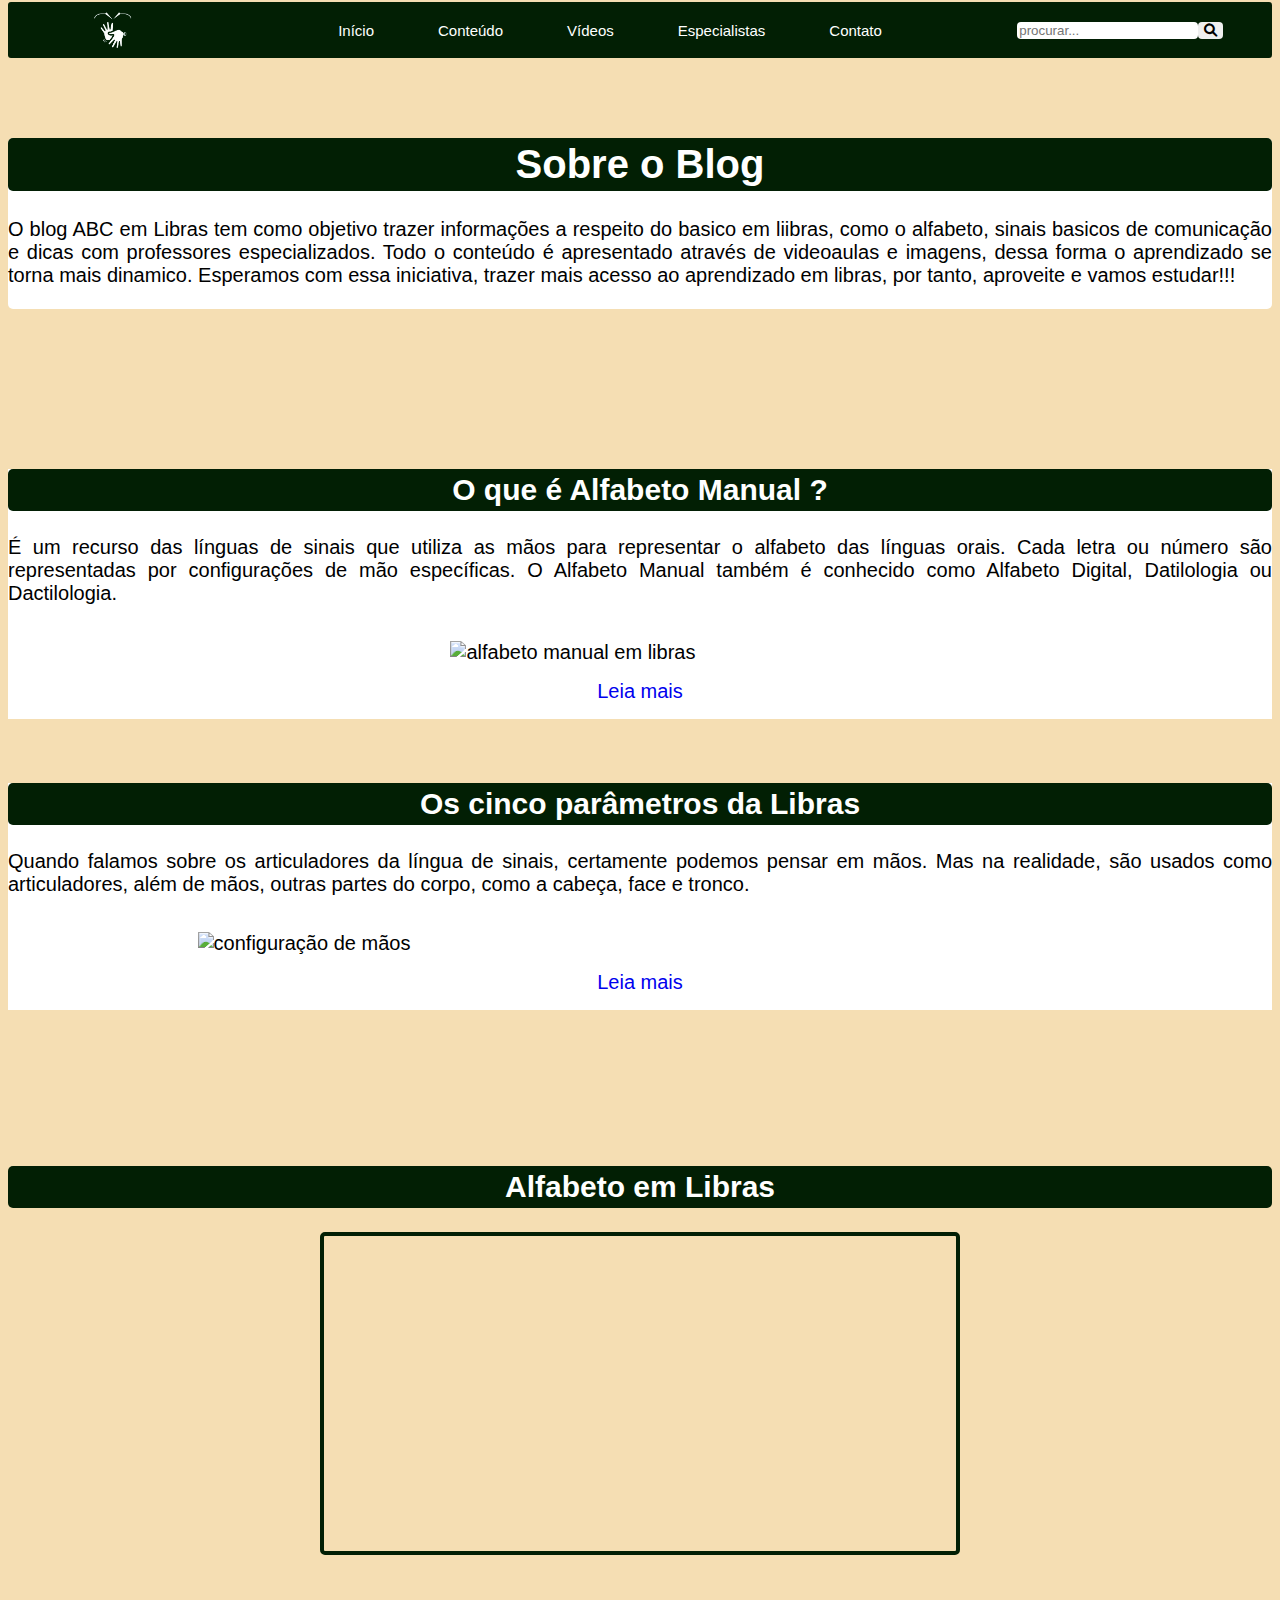
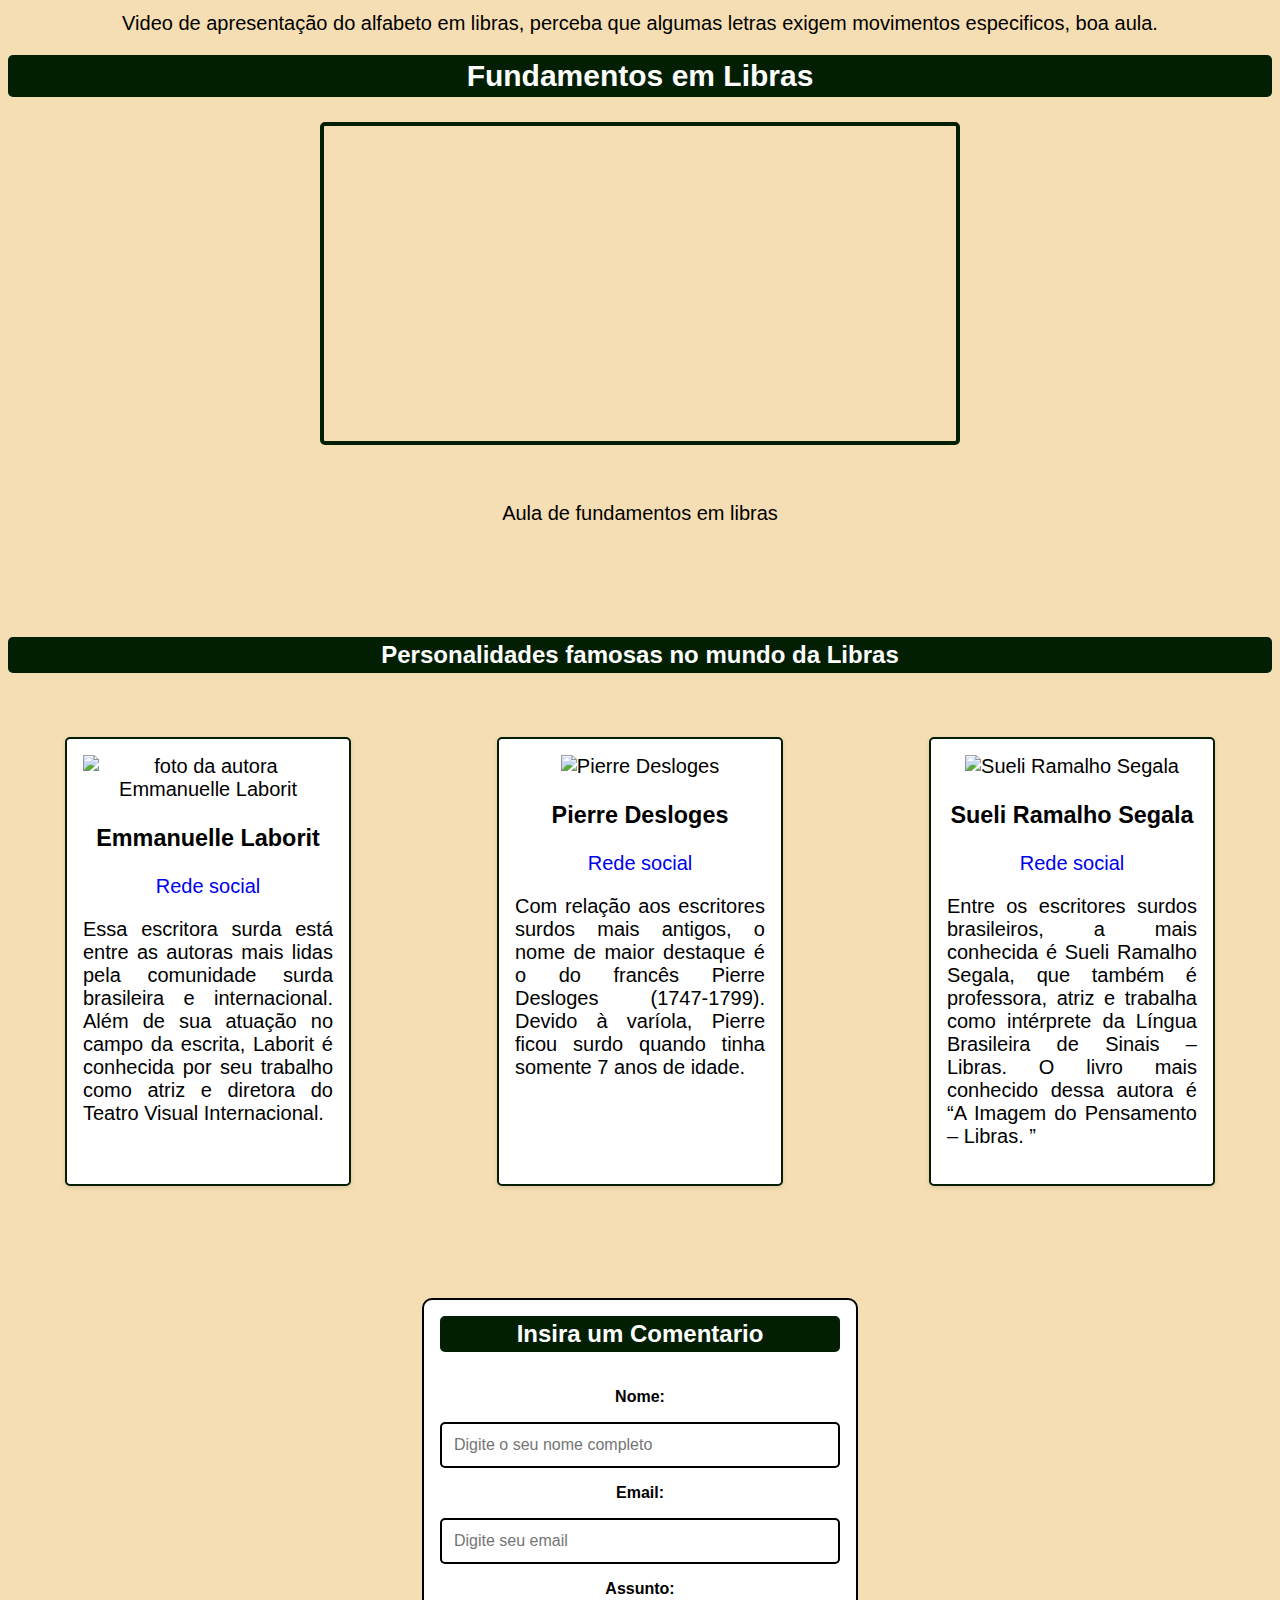
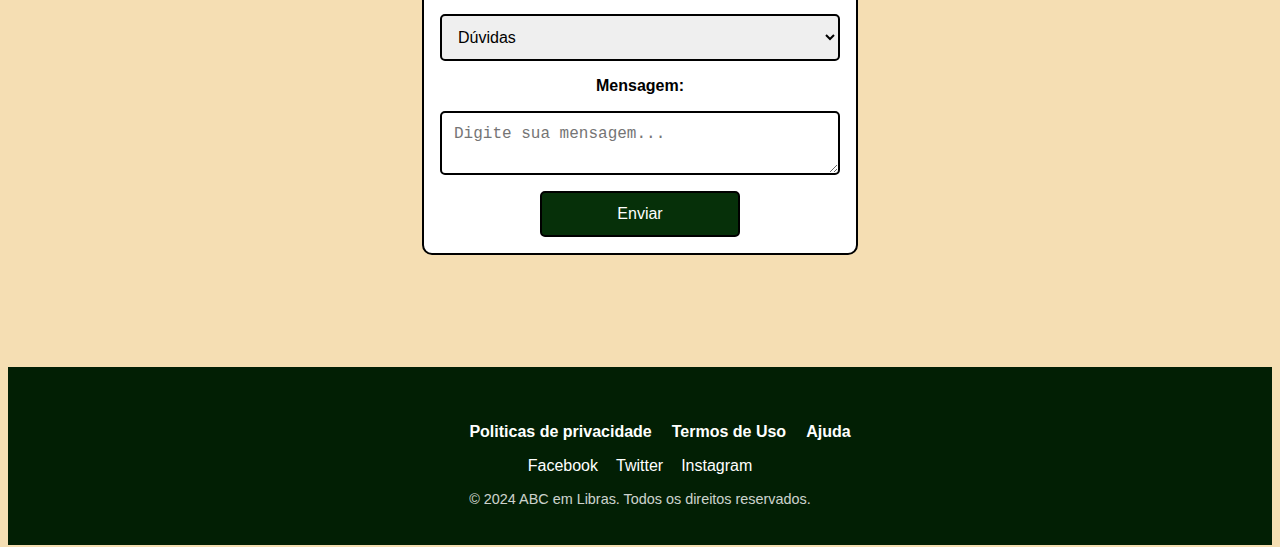
==== commit cbb90113: "fiz outras alterações nas cores da pagina" ====
--- a/index.html
+++ b/index.html
@@ -53,7 +53,7 @@
 
         <section id="conteudo">
             <article>
-                <h2>O que o Alfabeto Manual ?</h2>
+                <h2>O que é Alfabeto Manual ?</h2>
                 <p>
                     É um recurso das línguas de sinais que utiliza as mãos para representar o alfabeto das línguas
                     orais. Cada letra ou número são representadas por configurações de mão específicas. O Alfabeto
@@ -133,13 +133,13 @@
                 <img class="imgperfil"
                     src="https://encrypted-tbn0.gstatic.com/images?q=tbn:ANd9GcS2uULIpj2qy0g2mOF1RwpI0OHLVxY9pwFNGA&s"
                     alt="foto da autora Emmanuelle Laborit" title="Emmanuelle Laborit">
-                <h3>Emmanuelle Laborit</h3> <br>
-                <a href="https://www.instagram.com/lamanouche2022/">Rede social</a> <br>
-                <p>
-                    Essa escritora surda está entre as autoras mais lidas pela comunidade surda brasileira e <br>
+                <h3>Emmanuelle Laborit</h3> 
+                <a href="https://www.instagram.com/lamanouche2022/">Rede social</a> 
+                <p>
+                    Essa escritora surda está entre as autoras mais lidas pela comunidade surda brasileira e
                     internacional. Além de sua atuação no campo da escrita, Laborit é conhecida por seu trabalho
-                    <br>como
-                    atriz e diretora do Teatro Visual Internacional. <br>
+                    como
+                    atriz e diretora do Teatro Visual Internacional. 
                 </p>
             </div>
 
@@ -148,12 +148,12 @@
                 <img class="imgperfil"
                     src="https://encrypted-tbn0.gstatic.com/images?q=tbn:ANd9GcTvADZ_Qo-9D6Jj00EpfdQIJVyVmv4qFbZglA&s"
                     alt="Pierre Desloges" title="Pierre Desloges">
-                <h3>Pierre Desloges</h3> <br>
-                <a href="https://www.instagram.com/lamanouche2022/">Rede social</a> <br>
-                <p>
-                    Com relação aos escritores surdos mais antigos, o nome de maior destaque é o do francês Pierre <br>
+                <h3>Pierre Desloges</h3>
+                <a href="https://www.instagram.com/lamanouche2022/">Rede social</a> 
+                <p>
+                    Com relação aos escritores surdos mais antigos, o nome de maior destaque é o do francês Pierre 
                     Desloges (1747-1799). Devido à varíola, Pierre ficou surdo quando tinha somente 7 anos de idade.
-                    <br>
+                    
                 </p>
             </div>
 
@@ -161,7 +161,7 @@
                 <img src="https://media.licdn.com/dms/image/C5603AQFkSUtExUa4WQ/profile-displayphoto-shrink_200_200/0/1516783905534?e=2147483647&v=beta&t=2C1OmSeb9Gyqpbm_bg4wPn7KiyvNqj7eUcQwJAMZYLg"
                     alt="Sueli Ramalho Segala" title="Sueli Ramalho Segala">
                 <h3>Sueli Ramalho Segala</h3>
-                <a href="https://www.instagram.com/sueli.ramalho/">Rede social</a> <br>
+                <a href="https://www.instagram.com/sueli.ramalho/">Rede social</a>
                 <p>
                     Entre os escritores surdos brasileiros, a mais conhecida é Sueli Ramalho Segala, que também é
                     professora, atriz e trabalha como intérprete da Língua Brasileira de Sinais – Libras. O livro mais
--- a/assets/css/sytles.css
+++ b/assets/css/sytles.css
@@ -1,5 +1,5 @@
 body{
-    background-color: white;
+    background-color: wheat;
     color: black;
     margin: 0;
     padding: 0;
@@ -96,9 +96,11 @@
     box-shadow: none;
     padding-bottom: 2px;
     margin-bottom: 10rem;
+    margin-top: 5rem;
     padding-top: 0;
     text-align: justify;
     font-size: 20px;
+    background-color: white;
     
 
 }
@@ -128,6 +130,8 @@
 #conteudo article{
     text-align: justify;
     font-size: 20px;
+    background-color: white;
+    margin-bottom: 4rem;
 }
 
 #conteudo h2{
@@ -226,8 +230,13 @@
     box-shadow: 0 2px 5px rgba(0, 0, 0, 0.1);
     border: 2px solid rgb(2, 31, 4);
     font-size: 20px;
-}
-
+    background-color: white;
+}
+
+#especialistas  p {
+    text-align: justify;
+    
+}
 
 
 .perfil img{
@@ -257,6 +266,8 @@
     padding-top: 1rem;
     padding-bottom: 1rem;
     border-radius: 10px;
+    background-color: white;
+    
     
 }
 
@@ -304,12 +315,14 @@
 
 footer ul {
     list-style: none;
-    padding: 0;
+    display: flex;
+    justify-content: center;
+    align-items: center;
+    gap: 20px;
 }
 
 footer ul li {
-    display: inline;
-    margin: 0 1rem;
+    margin-top: 1rem;
 }
 
 footer ul a{
@@ -318,10 +331,12 @@
 }
 
 footer .social-media{
-    margin: 0 0.5rem;
-    
-    display: inline;
-    margin: 0 5rem;
+    
+    display: flex;
+    justify-content: center;
+    gap: 18px;
+    
+    
      
 }
 
